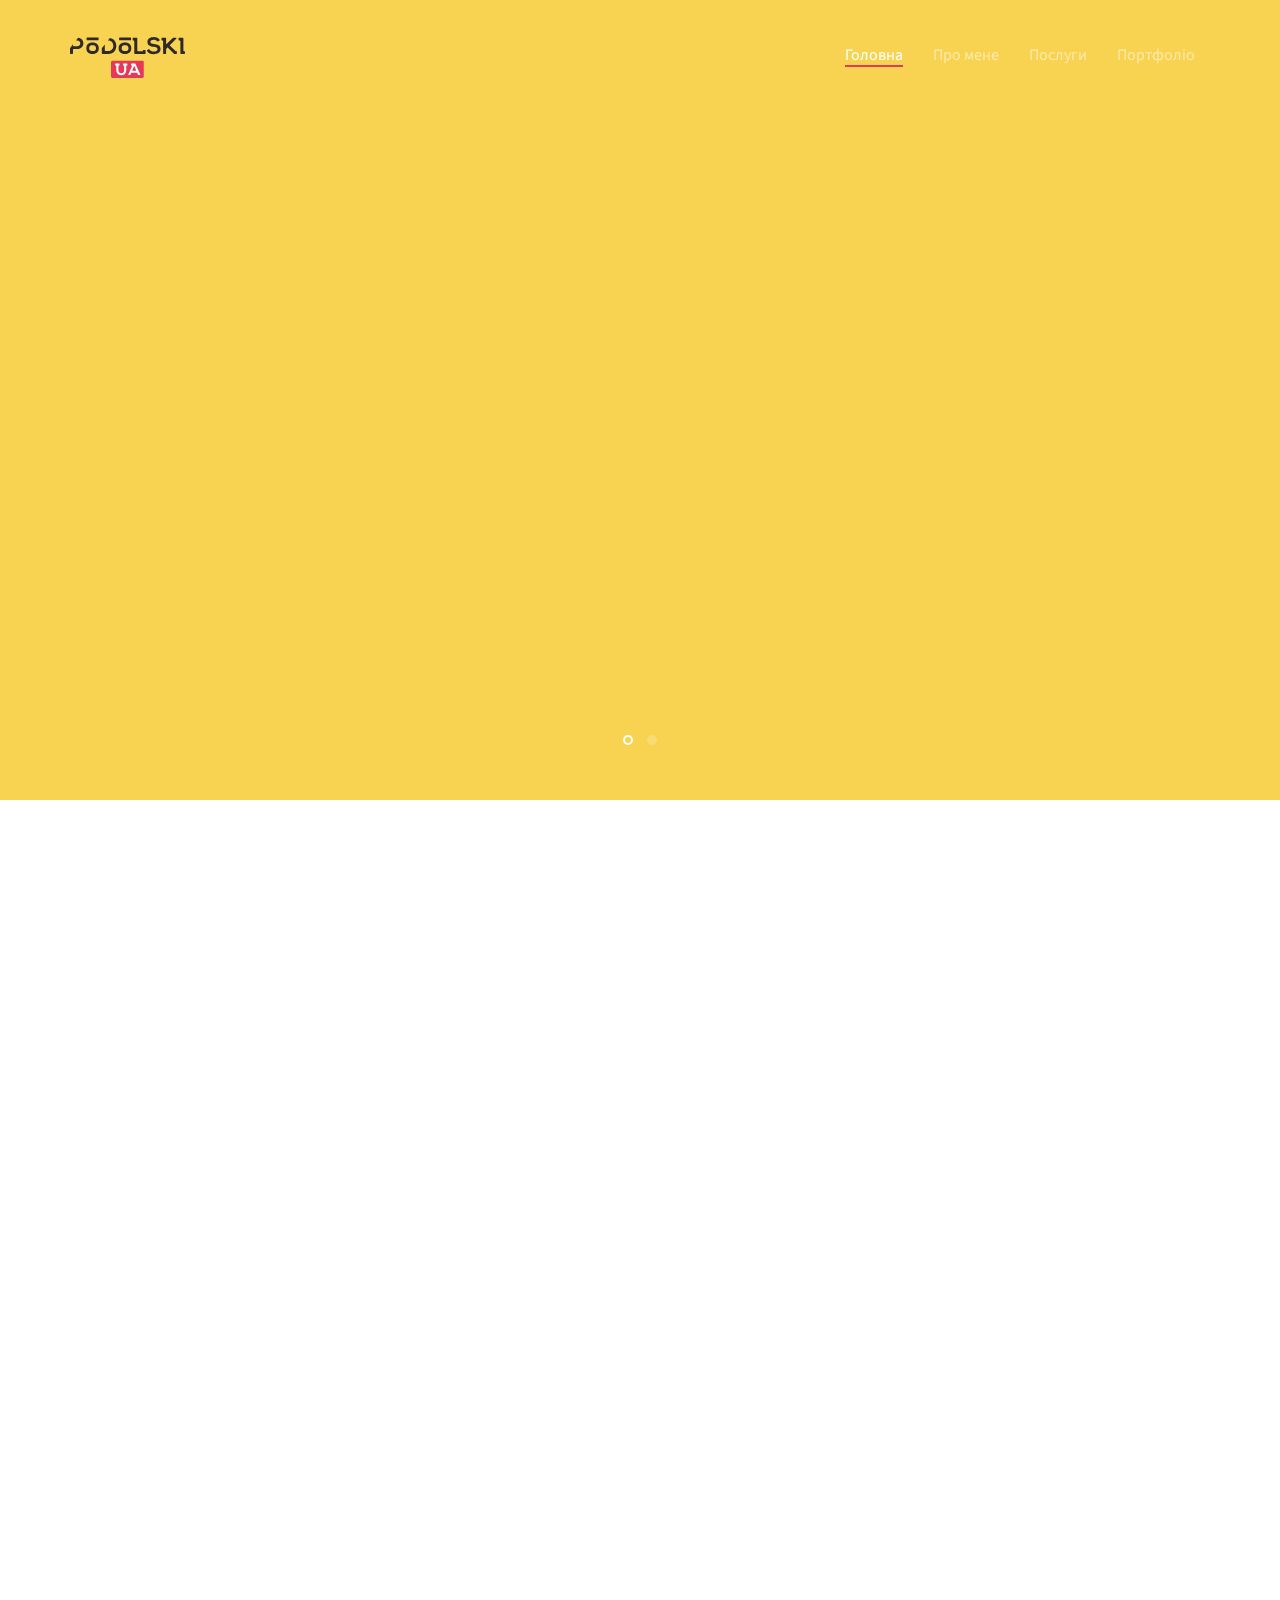
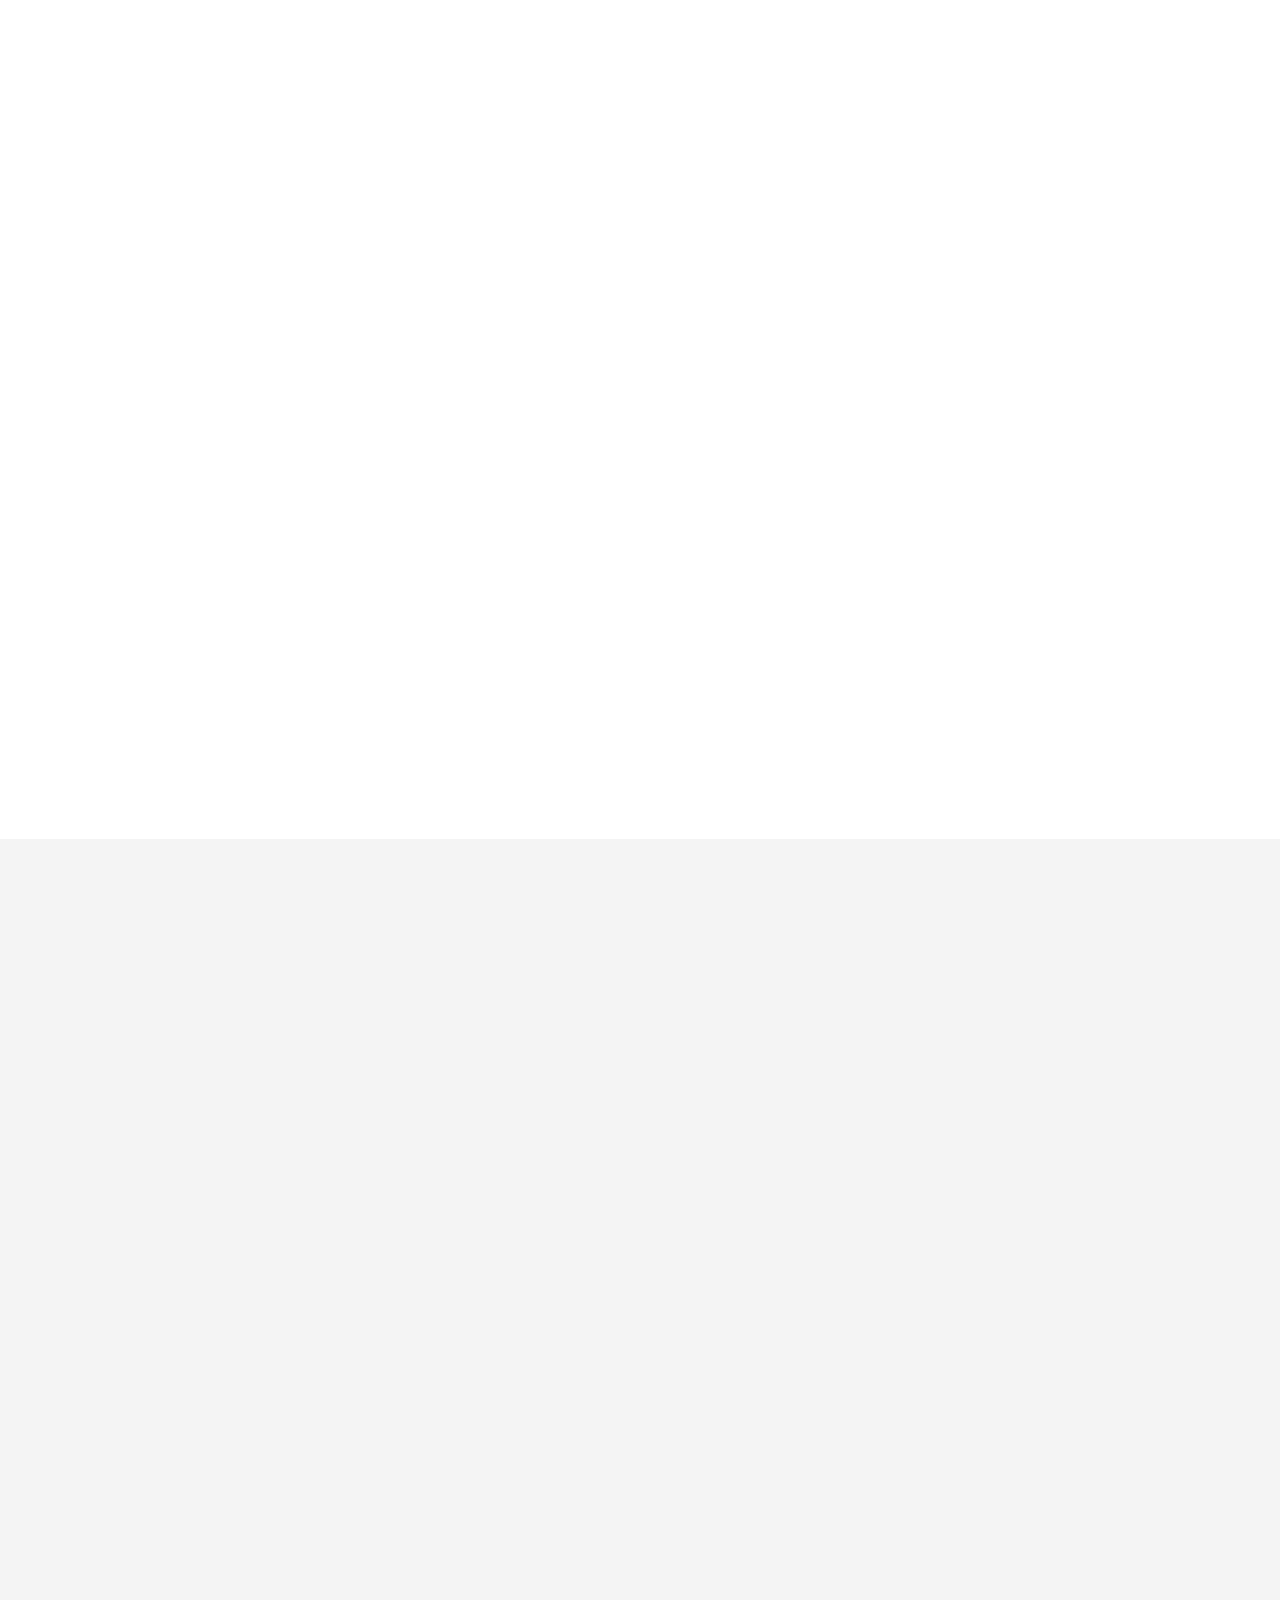
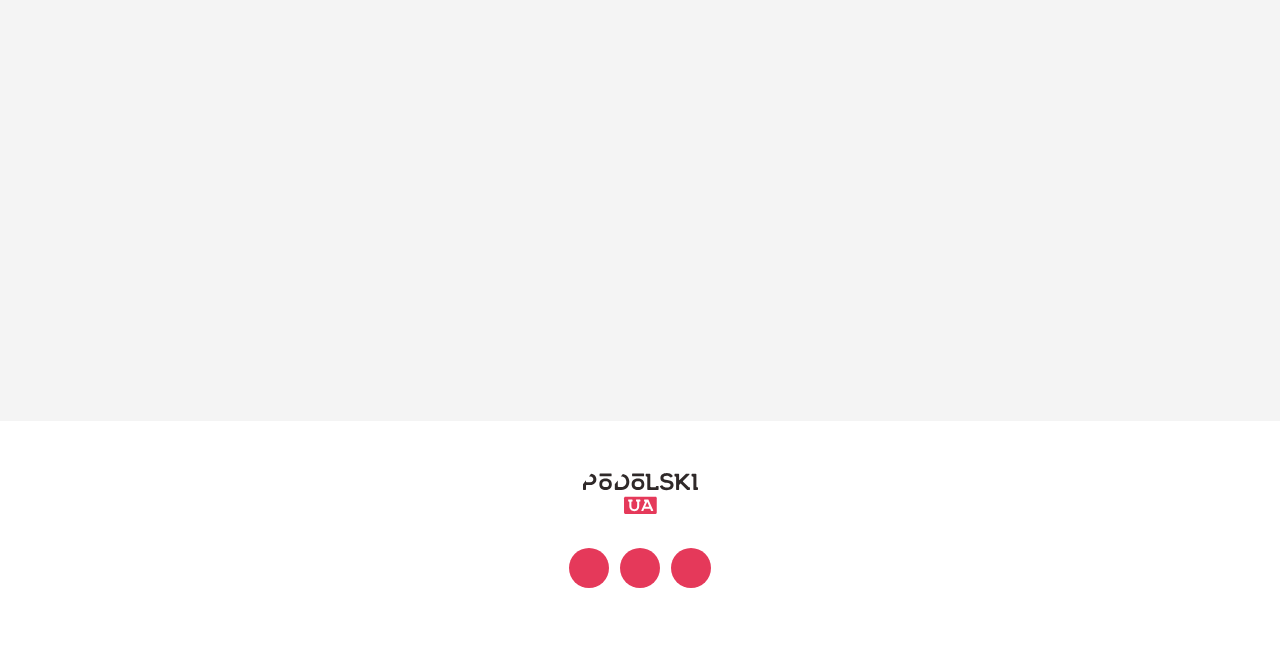
==== index.html @ ee734007 "Add files via upload" ====
<!DOCTYPE html>
	<html class="no-js">
	<head>
	<meta charset="utf-8">
	<meta http-equiv="X-UA-Compatible" content="IE=edge">
	<title>Podolski Design</title>
	<meta name="viewport" content="width=device-width, initial-scale=1">
	<meta name="description" content="Podolski Design - Графічний дизайн, поліграфія, ілюстрації" />
	<meta name="keywords" content="Podolski, Андрій Подольський, PodolskiUa, podolskiua, Podolski Design, Подольський Донецьк" />
	<meta name="author" content="Podolski Design" />
	<link rel="shortcut icon" href="im/p.ico">
	<link href='https://fonts.googleapis.com/css?family=Source+Sans+Pro:400,300,600,400italic,700' rel='stylesheet' type='text/css'>
	<link rel="stylesheet" href="css/animate.css">
	<link rel="stylesheet" href="css/icomoon.css">
	<link rel="stylesheet" href="css/simple-line-icons.css">
	<link rel="stylesheet" href="css/owl.carousel.min.css">
	<link rel="stylesheet" href="css/owl.theme.default.min.css">
	<link rel="stylesheet" href="css/bootstrap.css">
	<link rel="stylesheet" href="css/style.css">
	<script src="js/modernizr-2.6.2.min.js"></script>
	</head>
	<body>
	<header role="banner" id="fh5co-header">
			<div class="container">
			    <nav class="navbar navbar-default">
		        <div class="navbar-header">
					<a href="#" class="js-fh5co-nav-toggle fh5co-nav-toggle" data-toggle="collapse" data-target="#navbar" aria-expanded="false" aria-controls="navbar"><i></i></a>
		          	<a class="navbar-brand" href="index.html"><img src="im/logo_dark.svg" width="115" height="45" alt="Podolski Design"></a> 
		        </div>
		        <div id="navbar" class="navbar-collapse collapse">
		          <ul class="nav navbar-nav navbar-right">
		            <li class="active"><a href="#" data-nav-section="home"><span>Головна</span></a></li>
		            <li><a href="#" data-nav-section="about"><span>Про мене</span></a></li>
		            <li><a href="#" data-nav-section="services"><span>Послуги</span></a></li>
		            <li><a href="#" data-nav-section="press"><span>Портфоліо</span></a></li>
		          </ul>
		        </div>
			    </nav>
		  </div>
	</header>
	<div id="slider" data-section="home">
		<div class="owl-carousel owl-carousel-fullwidth">
		    <div class="item" style="background: #F7D351;">
		    	<div class="container" style="position: relative;">
		    		<div class="row">
					    <div class="col-md-7 col-sm-7">
			    			<div class="fh5co-owl-text-wrap">
						    	<div class="fh5co-owl-text">
						    		<h1 class="fh5co-lead to-animate">Graphic Design</h1>
									<h2 class="fh5co-sub-lead to-animate">Індивідуальний та неповторний стиль під кожну ілюстрацію</h3>
						    	</div>
						    </div>
					    </div>
					    <div class="col-md-4 col-md-push-1 col-sm-4 col-sm-push-1 iphone-image">
					    	<div class="iphone to-animate-2"><img src="pic/deer.svg" alt="Deer"></div>
					    </div>
		    		</div>
		    	</div>
		    </div>
			<div class="item" style="background:  #81D4FA;">
		    	<div class="container" style="position: relative;">
		    		<div class="row">
		    			<div class="col-md-7 col-md-push-1 col-md-push-5 col-sm-7 col-sm-push-1 col-sm-push-5">
			    			<div class="fh5co-owl-text-wrap">
						    	<div class="fh5co-owl-text">
						    		<h1 class="fh5co-lead to-animate">Print Design</h1>
									<h2 class="fh5co-sub-lead to-animate">Оригінальний+якісний+легкий</a></h3>
						    	</div>
						    </div>
					    </div>
					    <div class="col-md-4 col-md-pull-7 col-sm-4 col-sm-pull-7 iphone-image">
					    	<div class="iphone to-animate-2"><img src="pic/bear.svg" alt="Bear"></div>
					    </div>

		    		</div>
		    	</div>
		    </div>
		</div>
	</div>
	<div id="fh5co-about-us" data-section="about">
		<div class="container">
			<div class="row row-bottom-padded-lg" id="about-us">
				<div class="col-md-12 section-heading text-center">
					<h2 class="to-animate">Про мене</h2>
					<div class="row">
						<div class="col-md-8 col-md-offset-2 to-animate">
							<h3>Привіт, я досвідчений графічний дизайнер, який безмежно обожнює <div class="fl">flat</div> та зосереджений на створенні якісних ілюстрацій та відмінної поліграфічної продукції.</h3>
						</div>
					</div>
				</div>
				<div class="col-md-8 to-animate mar">
					<img src="pic/pod1.jpg" class="img-responsive img-rounded" alt="Подольський">
				</div>
				<div class="col-md-4 to-animate">
					<h2>Мій шлях</h2>
						<p class="jus">З дитинства я полюбляв розглядати яскраві ілюстрації у коміксах та книжках. Після закінчення школи, я вирішив зайнятися дизайном, так як ця тема дуже до мене близька, а також мене постійно тягнуло до чогось великого, більш масштабнішого. І так, я почав малювати. Для себе я визначив дві речі: робити гарно та якомога гарніше. Пройшов час, і я почав малювати ілюстрації для державних установ та комерційних організацій на замовлення. </p>
					<p><a href="pr/resume.pdf" target="_blank" class="btn btn-primary">Резюме</a></p>
				</div>
			</div>
			<div class="row" id="team">
				<div class="col-md-12">
				</div>
			</div>
		</div>
	</div>
	<div id="fh5co-features" data-section="services">
		<div class="container">
			<div class="row">
				<div class="col-md-12 section-heading text-center">
					<h2 class="single-animate animate-features-1">Послуги</h2>
					<div class="row">
						<div class="col-md-8 col-md-offset-2 single-animate animate-features-2">
							<h3>Графічний та поліграфічний дизайн</h3>
							<h3><b>Переваги:</b></h3>
						</div>
					</div>
				</div>
			</div>
			<div class="row row-bottom-padded-sm">
				<div class="col-md-4 col-sm-6 col-xs-6 col-xxs-12 fh5co-service to-animate">
					<div class="fh5co-icon"><i class="icon-eye"></i></div>
					<div class="fh5co-desc">
						<h3>Індивідуальний підхід</h3>
						<p>Виключно під ваші побажання та корпоративний стиль. </p>
					</div>
				</div>
				<div class="clearfix visible-sm-block visible-xs-block"></div>
				<div class="col-md-4 col-sm-6 col-xs-6 col-xxs-12 fh5co-service to-animate">
					<div class="fh5co-icon"><i class="icon-present"></i></div>
					<div class="fh5co-desc">
						<h3>Безкоштовна підтримка</h3>
						<p>Право вносити коррективи надається на 7 днів від дня затвердження. </p>
					</div>
				</div>
				<div class="col-md-4 col-sm-6 col-xs-6 col-xxs-12 fh5co-service to-animate">
					<div class="fh5co-icon"><i class="icon-speedometer"></i></div>
					<div class="fh5co-desc">
						<h3>Швидкість</h3>
						<p>Буде зроблено максимально швидко і в обумовлені строки. </p>
					</div>	
				</div>
				<div class="clearfix visible-sm-block visible-xs-block"></div>
				<div class="clearfix visible-sm-block visible-xs-block"></div>
			</div>
		</div>
	</div>
	<div id="fh5co-press" data-section="press">
		<div class="container">
			<div class="row">
				<div class="col-md-12 section-heading text-center">
					<h2 class="single-animate animate-press-1">Портфоліо</h2>
				</div>
			</div>
			<div class="row">
				<div class="col-md-6">
					<div class="fh5co-press-item to-animate">
						<div class="fh5co-press-img" style="background-image: url(im/p/print_d.png)">
						</div>
						<div class="fh5co-press-text">
							<h3 class="h2 fh5co-press-title">Print design <span class="fh5co-border"></span></h3>
							<p>Сторінка з роботами пов'язаними з поліграфічною продукцією. Візитівки, флаєри, листівки, буклети та брошури.<br><br><br></p>
							<p><a href="pr/resume.pdf" target="_blank" class="btn btn-primary btn-sm">Подивитися</a></p>
						</div>
					</div>
				</div>
				<div class="col-md-6">
					<div class="fh5co-press-item to-animate">
						<div class="fh5co-press-img" style="background-image: url(im/p/winter.png)">
						</div>
						<div class="fh5co-press-text">
							<h3 class="h2 fh5co-press-title">Flat Winter Landscapes <span class="fh5co-border"></span></h3>
							<p>Додаткова колекція векторних ілюстрацій та об'єктів на зимову тематику. Найкраща для створення зимових тематичних робіт.<br><br></p>
							<p><a href="pg/winter.html" class="btn btn-primary btn-sm">Подивитися</a></p>
						</div>
					</div>
				</div>
				<div class="col-md-6">
					<div class="fh5co-press-item to-animate">
						<div class="fh5co-press-img" style="background-image: url(im/p/2.png);">
						</div>
						<div class="fh5co-press-text">
							<h3 class="h2 fh5co-press-title">Build your town <span class="fh5co-border"></span></h3>
							<p>Великий набір, який містить більше 150-ти векторних об'єктів. Гарна колекція предметів для створення багатьох робіт високої якості.</p>
							<p><a href="pg/build.html" class="btn btn-primary btn-sm">Подивитися</a></p>
						</div>
					</div>
				</div>
				<div class="col-md-6">
					<div class="fh5co-press-item to-animate">
						<div class="fh5co-press-img" style="background-image: url(im/p/land_1.png);">
						</div>
						<div class="fh5co-press-text">
							<h3 class="h2 fh5co-press-title">Flat landscapes <span class="fh5co-border"></span></h3>
							<p>Збірник вже готових до використання векторних ілюстрацій. Дуже деталізовані та розділені на різні категорії. <br><br> </p>
							<p><a href="pg/land.html" class="btn btn-primary btn-sm">Подивитися</a></p>
						</div>
					</div>
				</div>
			</div>
			<div class="row">
				<div class="col-md-4 col-md-offset-4 single-animate animate-features-3">
					<a href="https://www.behance.net/podolskiua" class="btn btn-primary btn-block" target="_blank">Більше</a>
				</div>
			</div>
		</div>
	</div>
	<footer id="footer" role="contentinfo">
		<div class="container">
			<div class="row row-bottom-padded-sm">
				<div class="col-md-12">
					<p class="copyright text-center"><a href="flappy/index.html"><img src="im/logo_dark.svg" width="115" height="45" alt="Podolski Design"></a><br></p>
				</div>
			</div>
			<div class="row">
				<div class="col-md-12 text-center">
					<ul class="social social-circle">
						<li><a href="https://facebook.com/podolskiua" target="_blank"><i class="icon-facebook"></i></a></li>
						<li><a href="http://instagram.com/podolski_design" target="_blank"><i class="icon-instagram"></i></a></li>
						<li><a href="http://dribbble.com/podolskiua" target="_blank"><i class="icon-dribbble"></i></a></li>
					</ul>
				</div>
			</div>
		</div>
	</footer>
	<script src="js/jquery.min.js"></script>
	<script src="js/jquery.easing.1.3.js"></script>
	<script src="js/bootstrap.min.js"></script>
	<script src="js/jquery.waypoints.min.js"></script>
	<script src="js/owl.carousel.min.js"></script>
	<script src="js/main.js"></script>
	</body>
</html>
---- css/icomoon.css ----
@font-face {
	font-family: 'icomoon';
	src:url('../fonts/icomoon/icomoon.eot?qtatmt');
	src:url('../fonts/icomoon/icomoon.eot?qtatmt#iefix') format('embedded-opentype'),
		url('../fonts/icomoon/icomoon.ttf?qtatmt') format('truetype'),
		url('../fonts/icomoon/icomoon.woff?qtatmt') format('woff'),
		url('../fonts/icomoon/icomoon.svg?qtatmt#icomoon') format('svg');
	font-weight: normal;
	font-style: normal;
}

[class^="icon-"], [class*=" icon-"] {
	font-family: 'icomoon';
	speak: none;
	font-style: normal;
	font-weight: normal;
	font-variant: normal;
	text-transform: none;
	line-height: 1;

	-webkit-font-smoothing: antialiased;
	-moz-osx-font-smoothing: grayscale;
}

.icon-glass:before {
	content: "\f000";
}
.icon-music:before {
	content: "\f001";
}
.icon-search2:before {
	content: "\f002";
}
.icon-envelope-o:before {
	content: "\f003";
}
.icon-heart:before {
	content: "\f004";
}
.icon-star:before {
	content: "\f005";
}
.icon-star-o:before {
	content: "\f006";
}
.icon-user:before {
	content: "\f007";
}
.icon-film:before {
	content: "\f008";
}
.icon-th-large:before {
	content: "\f009";
}
.icon-th:before {
	content: "\f00a";
}
.icon-th-list:before {
	content: "\f00b";
}
.icon-check:before {
	content: "\f00c";
}
.icon-close:before {
	content: "\f00d";
}
.icon-remove:before {
	content: "\f00d";
}
.icon-times:before {
	content: "\f00d";
}
.icon-search-plus:before {
	content: "\f00e";
}
.icon-search-minus:before {
	content: "\f010";
}
.icon-power-off:before {
	content: "\f011";
}
.icon-signal:before {
	content: "\f012";
}
.icon-cog:before {
	content: "\f013";
}
.icon-gear:before {
	content: "\f013";
}
.icon-trash-o:before {
	content: "\f014";
}
.icon-home:before {
	content: "\f015";
}
.icon-file-o:before {
	content: "\f016";
}
.icon-clock-o:before {
	content: "\f017";
}
.icon-road:before {
	content: "\f018";
}
.icon-download:before {
	content: "\f019";
}
.icon-arrow-circle-o-down:before {
	content: "\f01a";
}
.icon-arrow-circle-o-up:before {
	content: "\f01b";
}
.icon-inbox:before {
	content: "\f01c";
}
.icon-play-circle-o:before {
	content: "\f01d";
}
.icon-repeat2:before {
	content: "\f01e";
}
.icon-rotate-right:before {
	content: "\f01e";
}
.icon-refresh:before {
	content: "\f021";
}
.icon-list-alt:before {
	content: "\f022";
}
.icon-lock:before {
	content: "\f023";
}
.icon-flag:before {
	content: "\f024";
}
.icon-headphones:before {
	content: "\f025";
}
.icon-volume-off:before {
	content: "\f026";
}
.icon-volume-down:before {
	content: "\f027";
}
.icon-volume-up:before {
	content: "\f028";
}
.icon-qrcode:before {
	content: "\f029";
}
.icon-barcode:before {
	content: "\f02a";
}
.icon-tag:before {
	content: "\f02b";
}
.icon-tags:before {
	content: "\f02c";
}
.icon-book:before {
	content: "\f02d";
}
.icon-bookmark:before {
	content: "\f02e";
}
.icon-print:before {
	content: "\f02f";
}
.icon-camera:before {
	content: "\f030";
}
.icon-font:before {
	content: "\f031";
}
.icon-bold:before {
	content: "\f032";
}
.icon-italic:before {
	content: "\f033";
}
.icon-text-height:before {
	content: "\f034";
}
.icon-text-width:before {
	content: "\f035";
}
.icon-align-left:before {
	content: "\f036";
}
.icon-align-center2:before {
	content: "\f037";
}
.icon-align-right:before {
	content: "\f038";
}
.icon-align-justify2:before {
	content: "\f039";
}
.icon-list:before {
	content: "\f03a";
}
.icon-dedent:before {
	content: "\f03b";
}
.icon-outdent:before {
	content: "\f03b";
}
.icon-indent:before {
	content: "\f03c";
}
.icon-video-camera:before {
	content: "\f03d";
}
.icon-image:before {
	content: "\f03e";
}
.icon-photo:before {
	content: "\f03e";
}
.icon-picture-o:before {
	content: "\f03e";
}
.icon-pencil:before {
	content: "\f040";
}
.icon-map-marker:before {
	content: "\f041";
}
.icon-adjust:before {
	content: "\f042";
}
.icon-tint:before {
	content: "\f043";
}
.icon-edit:before {
	content: "\f044";
}
.icon-pencil-square-o:before {
	content: "\f044";
}
.icon-share-square-o:before {
	content: "\f045";
}
.icon-check-square-o:before {
	content: "\f046";
}
.icon-arrows:before {
	content: "\f047";
}
.icon-step-backward:before {
	content: "\f048";
}
.icon-fast-backward:before {
	content: "\f049";
}
.icon-backward:before {
	content: "\f04a";
}
.icon-play2:before {
	content: "\f04b";
}
.icon-pause2:before {
	content: "\f04c";
}
.icon-stop2:before {
	content: "\f04d";
}
.icon-forward:before {
	content: "\f04e";
}
.icon-fast-forward2:before {
	content: "\f050";
}
.icon-step-forward:before {
	content: "\f051";
}
.icon-eject:before {
	content: "\f052";
}
.icon-chevron-left:before {
	content: "\f053";
}
.icon-chevron-right:before {
	content: "\f054";
}
.icon-plus-circle:before {
	content: "\f055";
}
.icon-minus-circle:before {
	content: "\f056";
}
.icon-times-circle:before {
	content: "\f057";
}
.icon-check-circle:before {
	content: "\f058";
}
.icon-question-circle:before {
	content: "\f059";
}
.icon-info-circle:before {
	content: "\f05a";
}
.icon-crosshairs:before {
	content: "\f05b";
}
.icon-times-circle-o:before {
	content: "\f05c";
}
.icon-check-circle-o:before {
	content: "\f05d";
}
.icon-ban2:before {
	content: "\f05e";
}
.icon-arrow-left:before {
	content: "\f060";
}
.icon-arrow-right:before {
	content: "\f061";
}
.icon-arrow-up:before {
	content: "\f062";
}
.icon-arrow-down:before {
	content: "\f063";
}
.icon-mail-forward:before {
	content: "\f064";
}
.icon-share:before {
	content: "\f064";
}
.icon-expand2:before {
	content: "\f065";
}
.icon-compress:before {
	content: "\f066";
}
.icon-plus:before {
	content: "\f067";
}
.icon-minus:before {
	content: "\f068";
}
.icon-asterisk:before {
	content: "\f069";
}
.icon-exclamation-circle:before {
	content: "\f06a";
}
.icon-gift:before {
	content: "\f06b";
}
.icon-leaf:before {
	content: "\f06c";
}
.icon-fire:before {
	content: "\f06d";
}
.icon-eye:before {
	content: "\f06e";
}
.icon-eye-slash:before {
	content: "\f070";
}
.icon-exclamation-triangle:before {
	content: "\f071";
}
.icon-warning:before {
	content: "\f071";
}
.icon-plane:before {
	content: "\f072";
}
.icon-calendar:before {
	content: "\f073";
}
.icon-random:before {
	content: "\f074";
}
.icon-comment:before {
	content: "\f075";
}
.icon-magnet:before {
	content: "\f076";
}
.icon-chevron-up:before {
	content: "\f077";
}
.icon-chevron-down:before {
	content: "\f078";
}
.icon-retweet:before {
	content: "\f079";
}
.icon-shopping-cart:before {
	content: "\f07a";
}
.icon-folder:before {
	content: "\f07b";
}
.icon-folder-open:before {
	content: "\f07c";
}
.icon-arrows-v:before {
	content: "\f07d";
}
.icon-arrows-h:before {
	content: "\f07e";
}
.icon-bar-chart:before {
	content: "\f080";
}
.icon-bar-chart-o:before {
	content: "\f080";
}
.icon-twitter-square:before {
	content: "\f081";
}
.icon-facebook-square:before {
	content: "\f082";
}
.icon-camera-retro:before {
	content: "\f083";
}
.icon-key:before {
	content: "\f084";
}
.icon-cogs:before {
	content: "\f085";
}
.icon-gears:before {
	content: "\f085";
}
.icon-comments:before {
	content: "\f086";
}
.icon-thumbs-o-up:before {
	content: "\f087";
}
.icon-thumbs-o-down:before {
	content: "\f088";
}
.icon-star-half:before {
	content: "\f089";
}
.icon-heart-o:before {
	content: "\f08a";
}
.icon-sign-out:before {
	content: "\f08b";
}
.icon-linkedin-square:before {
	content: "\f08c";
}
.icon-thumb-tack:before {
	content: "\f08d";
}
.icon-external-link:before {
	content: "\f08e";
}
.icon-sign-in:before {
	content: "\f090";
}
.icon-trophy:before {
	content: "\f091";
}
.icon-github-square:before {
	content: "\f092";
}
.icon-upload:before {
	content: "\f093";
}
.icon-lemon-o:before {
	content: "\f094";
}
.icon-phone:before {
	content: "\f095";
}
.icon-square-o:before {
	content: "\f096";
}
.icon-bookmark-o:before {
	content: "\f097";
}
.icon-phone-square:before {
	content: "\f098";
}
.icon-twitter:before {
	content: "\f099";
}
.icon-facebook:before {
	content: "\f09a";
}
.icon-facebook-f:before {
	content: "\f09a";
}
.icon-github:before {
	content: "\f09b";
}
.icon-unlock2:before {
	content: "\f09c";
}
.icon-credit-card:before {
	content: "\f09d";
}
.icon-feed:before {
	content: "\f09e";
}
.icon-rss:before {
	content: "\f09e";
}
.icon-hdd-o:before {
	content: "\f0a0";
}
.icon-bullhorn:before {
	content: "\f0a1";
}
.icon-bell-o:before {
	content: "\f0a2";
}
.icon-certificate:before {
	content: "\f0a3";
}
.icon-hand-o-right:before {
	content: "\f0a4";
}
.icon-hand-o-left:before {
	content: "\f0a5";
}
.icon-hand-o-up:before {
	content: "\f0a6";
}
.icon-hand-o-down:before {
	content: "\f0a7";
}
.icon-arrow-circle-left:before {
	content: "\f0a8";
}
.icon-arrow-circle-right:before {
	content: "\f0a9";
}
.icon-arrow-circle-up:before {
	content: "\f0aa";
}
.icon-arrow-circle-down:before {
	content: "\f0ab";
}
.icon-globe:before {
	content: "\f0ac";
}
.icon-wrench:before {
	content: "\f0ad";
}
.icon-tasks:before {
	content: "\f0ae";
}
.icon-filter:before {
	content: "\f0b0";
}
.icon-briefcase:before {
	content: "\f0b1";
}
.icon-arrows-alt:before {
	content: "\f0b2";
}
.icon-group:before {
	content: "\f0c0";
}
.icon-users:before {
	content: "\f0c0";
}
.icon-chain:before {
	content: "\f0c1";
}
.icon-link:before {
	content: "\f0c1";
}
.icon-cloud:before {
	content: "\f0c2";
}
.icon-flask:before {
	content: "\f0c3";
}
.icon-cut:before {
	content: "\f0c4";
}
.icon-scissors:before {
	content: "\f0c4";
}
.icon-copy:before {
	content: "\f0c5";
}
.icon-files-o:before {
	content: "\f0c5";
}
.icon-paperclip:before {
	content: "\f0c6";
}
.icon-floppy-o:before {
	content: "\f0c7";
}
.icon-save:before {
	content: "\f0c7";
}
.icon-square:before {
	content: "\f0c8";
}
.icon-bars:before {
	content: "\f0c9";
}
.icon-navicon:before {
	content: "\f0c9";
}
.icon-reorder:before {
	content: "\f0c9";
}
.icon-list-ul:before {
	content: "\f0ca";
}
.icon-list-ol:before {
	content: "\f0cb";
}
.icon-strikethrough:before {
	content: "\f0cc";
}
.icon-underline:before {
	content: "\f0cd";
}
.icon-table:before {
	content: "\f0ce";
}
.icon-magic:before {
	content: "\f0d0";
}
.icon-truck:before {
	content: "\f0d1";
}
.icon-pinterest:before {
	content: "\f0d2";
}
.icon-pinterest-square:before {
	content: "\f0d3";
}
.icon-google-plus-square:before {
	content: "\f0d4";
}
.icon-google-plus:before {
	content: "\f0d5";
}
.icon-money:before {
	content: "\f0d6";
}
.icon-caret-down:before {
	content: "\f0d7";
}
.icon-caret-up:before {
	content: "\f0d8";
}
.icon-caret-left:before {
	content: "\f0d9";
}
.icon-caret-right:before {
	content: "\f0da";
}
.icon-columns2:before {
	content: "\f0db";
}
.icon-sort:before {
	content: "\f0dc";
}
.icon-unsorted:before {
	content: "\f0dc";
}
.icon-sort-desc:before {
	content: "\f0dd";
}
.icon-sort-down:before {
	content: "\f0dd";
}
.icon-sort-asc:before {
	content: "\f0de";
}
.icon-sort-up:before {
	content: "\f0de";
}
.icon-envelope:before {
	content: "\f0e0";
}
.icon-linkedin:before {
	content: "\f0e1";
}
.icon-rotate-left:before {
	content: "\f0e2";
}
.icon-undo:before {
	content: "\f0e2";
}
.icon-gavel:before {
	content: "\f0e3";
}
.icon-legal:before {
	content: "\f0e3";
}
.icon-dashboard:before {
	content: "\f0e4";
}
.icon-tachometer:before {
	content: "\f0e4";
}
.icon-comment-o:before {
	content: "\f0e5";
}
.icon-comments-o:before {
	content: "\f0e6";
}
.icon-bolt:before {
	content: "\f0e7";
}
.icon-flash:before {
	content: "\f0e7";
}
.icon-sitemap:before {
	content: "\f0e8";
}
.icon-umbrella2:before {
	content: "\f0e9";
}
.icon-clipboard:before {
	content: "\f0ea";
}
.icon-paste:before {
	content: "\f0ea";
}
.icon-lightbulb-o:before {
	content: "\f0eb";
}
.icon-exchange:before {
	content: "\f0ec";
}
.icon-cloud-download2:before {
	content: "\f0ed";
}
.icon-cloud-upload2:before {
	content: "\f0ee";
}
.icon-user-md:before {
	content: "\f0f0";
}
.icon-stethoscope:before {
	content: "\f0f1";
}
.icon-suitcase:before {
	content: "\f0f2";
}
.icon-bell:before {
	content: "\f0f3";
}
.icon-coffee:before {
	content: "\f0f4";
}
.icon-cutlery:before {
	content: "\f0f5";
}
.icon-file-text-o:before {
	content: "\f0f6";
}
.icon-building-o:before {
	content: "\f0f7";
}
.icon-hospital-o:before {
	content: "\f0f8";
}
.icon-ambulance:before {
	content: "\f0f9";
}
.icon-medkit:before {
	content: "\f0fa";
}
.icon-fighter-jet:before {
	content: "\f0fb";
}
.icon-beer:before {
	content: "\f0fc";
}
.icon-h-square:before {
	content: "\f0fd";
}
.icon-plus-square:before {
	content: "\f0fe";
}
.icon-angle-double-left:before {
	content: "\f100";
}
.icon-angle-double-right:before {
	content: "\f101";
}
.icon-angle-double-up:before {
	content: "\f102";
}
.icon-angle-double-down:before {
	content: "\f103";
}
.icon-angle-left:before {
	content: "\f104";
}
.icon-angle-right:before {
	content: "\f105";
}
.icon-angle-up:before {
	content: "\f106";
}
.icon-angle-down:before {
	content: "\f107";
}
.icon-desktop:before {
	content: "\f108";
}
.icon-laptop:before {
	content: "\f109";
}
.icon-tablet:before {
	content: "\f10a";
}
.icon-mobile:before {
	content: "\f10b";
}
.icon-mobile-phone:before {
	content: "\f10b";
}
.icon-circle-o:before {
	content: "\f10c";
}
.icon-quote-left:before {
	content: "\f10d";
}
.icon-quote-right:before {
	content: "\f10e";
}
.icon-spinner:before {
	content: "\f110";
}
.icon-circle:before {
	content: "\f111";
}
.icon-mail-reply:before {
	content: "\f112";
}
.icon-reply:before {
	content: "\f112";
}
.icon-github-alt:before {
	content: "\f113";
}
.icon-folder-o:before {
	content: "\f114";
}
.icon-folder-open-o:before {
	content: "\f115";
}
.icon-smile-o:before {
	content: "\f118";
}
.icon-frown-o:before {
	content: "\f119";
}
.icon-meh-o:before {
	content: "\f11a";
}
.icon-gamepad:before {
	content: "\f11b";
}
.icon-keyboard-o:before {
	content: "\f11c";
}
.icon-flag-o:before {
	content: "\f11d";
}
.icon-flag-checkered:before {
	content: "\f11e";
}
.icon-terminal:before {
	content: "\f120";
}
.icon-code:before {
	content: "\f121";
}
.icon-mail-reply-all:before {
	content: "\f122";
}
.icon-reply-all:before {
	content: "\f122";
}
.icon-star-half-empty:before {
	content: "\f123";
}
.icon-star-half-full:before {
	content: "\f123";
}
.icon-star-half-o:before {
	content: "\f123";
}
.icon-location-arrow:before {
	content: "\f124";
}
.icon-crop:before {
	content: "\f125";
}
.icon-code-fork:before {
	content: "\f126";
}
.icon-chain-broken:before {
	content: "\f127";
}
.icon-unlink:before {
	content: "\f127";
}
.icon-question:before {
	content: "\f128";
}
.icon-info:before {
	content: "\f129";
}
.icon-exclamation:before {
	content: "\f12a";
}
.icon-superscript:before {
	content: "\f12b";
}
.icon-subscript:before {
	content: "\f12c";
}
.icon-eraser:before {
	content: "\f12d";
}
.icon-puzzle-piece:before {
	content: "\f12e";
}
.icon-microphone2:before {
	content: "\f130";
}
.icon-microphone-slash:before {
	content: "\f131";
}
.icon-shield:before {
	content: "\f132";
}
.icon-calendar-o:before {
	content: "\f133";
}
.icon-fire-extinguisher:before {
	content: "\f134";
}
.icon-rocket:before {
	content: "\f135";
}
.icon-maxcdn:before {
	content: "\f136";
}
.icon-chevron-circle-left:before {
	content: "\f137";
}
.icon-chevron-circle-right:before {
	content: "\f138";
}
.icon-chevron-circle-up:before {
	content: "\f139";
}
.icon-chevron-circle-down:before {
	content: "\f13a";
}
.icon-html5:before {
	content: "\f13b";
}
.icon-css3:before {
	content: "\f13c";
}
.icon-anchor2:before {
	content: "\f13d";
}
.icon-unlock-alt:before {
	content: "\f13e";
}
.icon-bullseye:before {
	content: "\f140";
}
.icon-ellipsis-h:before {
	content: "\f141";
}
.icon-ellipsis-v:before {
	content: "\f142";
}
.icon-rss-square:before {
	content: "\f143";
}
.icon-play-circle:before {
	content: "\f144";
}
.icon-ticket:before {
	content: "\f145";
}
.icon-minus-square:before {
	content: "\f146";
}
.icon-minus-square-o:before {
	content: "\f147";
}
.icon-level-up:before {
	content: "\f148";
}
.icon-level-down:before {
	content: "\f149";
}
.icon-check-square:before {
	content: "\f14a";
}
.icon-pencil-square:before {
	content: "\f14b";
}
.icon-external-link-square:before {
	content: "\f14c";
}
.icon-share-square:before {
	content: "\f14d";
}
.icon-compass:before {
	content: "\f14e";
}
.icon-caret-square-o-down:before {
	content: "\f150";
}
.icon-toggle-down:before {
	content: "\f150";
}
.icon-caret-square-o-up:before {
	content: "\f151";
}
.icon-toggle-up:before {
	content: "\f151";
}
.icon-caret-square-o-right:before {
	content: "\f152";
}
.icon-toggle-right:before {
	content: "\f152";
}
.icon-eur:before {
	content: "\f153";
}
.icon-euro:before {
	content: "\f153";
}
.icon-gbp:before {
	content: "\f154";
}
.icon-dollar:before {
	content: "\f155";
}
.icon-usd:before {
	content: "\f155";
}
.icon-inr:before {
	content: "\f156";
}
.icon-rupee:before {
	content: "\f156";
}
.icon-cny:before {
	content: "\f157";
}
.icon-jpy:before {
	content: "\f157";
}
.icon-rmb:before {
	content: "\f157";
}
.icon-yen:before {
	content: "\f157";
}
.icon-rouble:before {
	content: "\f158";
}
.icon-rub:before {
	content: "\f158";
}
.icon-ruble:before {
	content: "\f158";
}
.icon-krw:before {
	content: "\f159";
}
.icon-won:before {
	content: "\f159";
}
.icon-bitcoin:before {
	content: "\f15a";
}
.icon-btc:before {
	content: "\f15a";
}
.icon-file2:before {
	content: "\f15b";
}
.icon-file-text:before {
	content: "\f15c";
}
.icon-sort-alpha-asc:before {
	content: "\f15d";
}
.icon-sort-alpha-desc:before {
	content: "\f15e";
}
.icon-sort-amount-asc:before {
	content: "\f160";
}
.icon-sort-amount-desc:before {
	content: "\f161";
}
.icon-sort-numeric-asc:before {
	content: "\f162";
}
.icon-sort-numeric-desc:before {
	content: "\f163";
}
.icon-thumbs-up:before {
	content: "\f164";
}
.icon-thumbs-down:before {
	content: "\f165";
}
.icon-youtube-square:before {
	content: "\f166";
}
.icon-youtube:before {
	content: "\f167";
}
.icon-xing:before {
	content: "\f168";
}
.icon-xing-square:before {
	content: "\f169";
}
.icon-youtube-play:before {
	content: "\f16a";
}
.icon-dropbox:before {
	content: "\f16b";
}
.icon-stack-overflow:before {
	content: "\f16c";
}
.icon-instagram:before {
	content: "\f16d";
}
.icon-flickr:before {
	content: "\f16e";
}
.icon-adn:before {
	content: "\f170";
}
.icon-bitbucket:before {
	content: "\f171";
}
.icon-bitbucket-square:before {
	content: "\f172";
}
.icon-tumblr:before {
	content: "\f173";
}
.icon-tumblr-square:before {
	content: "\f174";
}
.icon-long-arrow-down:before {
	content: "\f175";
}
.icon-long-arrow-up:before {
	content: "\f176";
}
.icon-long-arrow-left:before {
	content: "\f177";
}
.icon-long-arrow-right:before {
	content: "\f178";
}
.icon-apple:before {
	content: "\f179";
}
.icon-windows:before {
	content: "\f17a";
}
.icon-android:before {
	content: "\f17b";
}
.icon-linux:before {
	content: "\f17c";
}
.icon-dribbble:before {
	content: "\f17d";
}
.icon-skype:before {
	content: "\f17e";
}
.icon-foursquare:before {
	content: "\f180";
}
.icon-trello:before {
	content: "\f181";
}
.icon-female:before {
	content: "\f182";
}
.icon-male:before {
	content: "\f183";
}
.icon-gittip:before {
	content: "\f184";
}
.icon-gratipay:before {
	content: "\f184";
}
.icon-sun-o:before {
	content: "\f185";
}
.icon-moon-o:before {
	content: "\f186";
}
.icon-archive:before {
	content: "\f187";
}
.icon-bug:before {
	content: "\f188";
}
.icon-vk:before {
	content: "\f189";
}
.icon-weibo:before {
	content: "\f18a";
}
.icon-renren:before {
	content: "\f18b";
}
.icon-pagelines:before {
	content: "\f18c";
}
.icon-stack-exchange:before {
	content: "\f18d";
}
.icon-arrow-circle-o-right:before {
	content: "\f18e";
}
.icon-arrow-circle-o-left:before {
	content: "\f190";
}
.icon-caret-square-o-left:before {
	content: "\f191";
}
.icon-toggle-left:before {
	content: "\f191";
}
.icon-dot-circle-o:before {
	content: "\f192";
}
.icon-wheelchair:before {
	content: "\f193";
}
.icon-vimeo-square:before {
	content: "\f194";
}
.icon-try:before {
	content: "\f195";
}
.icon-turkish-lira:before {
	content: "\f195";
}
.icon-plus-square-o:before {
	content: "\f196";
}
.icon-space-shuttle:before {
	content: "\f197";
}
.icon-slack:before {
	content: "\f198";
}
.icon-envelope-square:before {
	content: "\f199";
}
.icon-wordpress:before {
	content: "\f19a";
}
.icon-openid:before {
	content: "\f19b";
}
.icon-bank:before {
	content: "\f19c";
}
.icon-institution:before {
	content: "\f19c";
}
.icon-university:before {
	content: "\f19c";
}
.icon-graduation-cap:before {
	content: "\f19d";
}
.icon-mortar-board:before {
	content: "\f19d";
}
.icon-yahoo:before {
	content: "\f19e";
}
.icon-google:before {
	content: "\f1a0";
}
.icon-reddit:before {
	content: "\f1a1";
}
.icon-reddit-square:before {
	content: "\f1a2";
}
.icon-stumbleupon-circle:before {
	content: "\f1a3";
}
.icon-stumbleupon:before {
	content: "\f1a4";
}
.icon-delicious:before {
	content: "\f1a5";
}
.icon-digg:before {
	content: "\f1a6";
}
.icon-pied-piper:before {
	content: "\f1a7";
}
.icon-pied-piper-alt:before {
	content: "\f1a8";
}
.icon-drupal:before {
	content: "\f1a9";
}
.icon-joomla:before {
	content: "\f1aa";
}
.icon-language:before {
	content: "\f1ab";
}
.icon-fax:before {
	content: "\f1ac";
}
.icon-building:before {
	content: "\f1ad";
}
.icon-child:before {
	content: "\f1ae";
}
.icon-paw:before {
	content: "\f1b0";
}
.icon-spoon:before {
	content: "\f1b1";
}
.icon-cube:before {
	content: "\f1b2";
}
.icon-cubes:before {
	content: "\f1b3";
}
.icon-behance:before {
	content: "\f1b4";
}
.icon-behance-square:before {
	content: "\f1b5";
}
.icon-steam:before {
	content: "\f1b6";
}
.icon-steam-square:before {
	content: "\f1b7";
}
.icon-recycle:before {
	content: "\f1b8";
}
.icon-automobile:before {
	content: "\f1b9";
}
.icon-car:before {
	content: "\f1b9";
}
.icon-cab:before {
	content: "\f1ba";
}
.icon-taxi:before {
	content: "\f1ba";
}
.icon-tree:before {
	content: "\f1bb";
}
.icon-spotify:before {
	content: "\f1bc";
}
.icon-deviantart:before {
	content: "\f1bd";
}
.icon-soundcloud:before {
	content: "\f1be";
}
.icon-database:before {
	content: "\f1c0";
}
.icon-file-pdf-o:before {
	content: "\f1c1";
}
.icon-file-word-o:before {
	content: "\f1c2";
}
.icon-file-excel-o:before {
	content: "\f1c3";
}
.icon-file-powerpoint-o:before {
	content: "\f1c4";
}
.icon-file-image-o:before {
	content: "\f1c5";
}
.icon-file-photo-o:before {
	content: "\f1c5";
}
.icon-file-picture-o:before {
	content: "\f1c5";
}
.icon-file-archive-o:before {
	content: "\f1c6";
}
.icon-file-zip-o:before {
	content: "\f1c6";
}
.icon-file-audio-o:before {
	content: "\f1c7";
}
.icon-file-sound-o:before {
	content: "\f1c7";
}
.icon-file-movie-o:before {
	content: "\f1c8";
}
.icon-file-video-o:before {
	content: "\f1c8";
}
.icon-file-code-o:before {
	content: "\f1c9";
}
.icon-vine:before {
	content: "\f1ca";
}
.icon-codepen:before {
	content: "\f1cb";
}
.icon-jsfiddle:before {
	content: "\f1cc";
}
.icon-life-bouy:before {
	content: "\f1cd";
}
.icon-life-buoy:before {
	content: "\f1cd";
}
.icon-life-ring:before {
	content: "\f1cd";
}
.icon-life-saver:before {
	content: "\f1cd";
}
.icon-support:before {
	content: "\f1cd";
}
.icon-circle-o-notch:before {
	content: "\f1ce";
}
.icon-ra:before {
	content: "\f1d0";
}
.icon-rebel:before {
	content: "\f1d0";
}
.icon-empire:before {
	content: "\f1d1";
}
.icon-ge:before {
	content: "\f1d1";
}
.icon-git-square:before {
	content: "\f1d2";
}
.icon-git:before {
	content: "\f1d3";
}
.icon-hacker-news:before {
	content: "\f1d4";
}
.icon-y-combinator-square:before {
	content: "\f1d4";
}
.icon-yc-square:before {
	content: "\f1d4";
}
.icon-tencent-weibo:before {
	content: "\f1d5";
}
.icon-qq:before {
	content: "\f1d6";
}
.icon-wechat:before {
	content: "\f1d7";
}
.icon-weixin:before {
	content: "\f1d7";
}
.icon-paper-plane:before {
	content: "\f1d8";
}
.icon-send:before {
	content: "\f1d8";
}
.icon-paper-plane-o:before {
	content: "\f1d9";
}
.icon-send-o:before {
	content: "\f1d9";
}
.icon-history:before {
	content: "\f1da";
}
.icon-circle-thin:before {
	content: "\f1db";
}
.icon-header:before {
	content: "\f1dc";
}
.icon-paragraph2:before {
	content: "\f1dd";
}
.icon-sliders:before {
	content: "\f1de";
}
.icon-share-alt:before {
	content: "\f1e0";
}
.icon-share-alt-square:before {
	content: "\f1e1";
}
.icon-bomb:before {
	content: "\f1e2";
}
.icon-futbol-o:before {
	content: "\f1e3";
}
.icon-soccer-ball-o:before {
	content: "\f1e3";
}
.icon-tty:before {
	content: "\f1e4";
}
.icon-binoculars:before {
	content: "\f1e5";
}
.icon-plug:before {
	content: "\f1e6";
}
.icon-slideshare:before {
	content: "\f1e7";
}
.icon-twitch:before {
	content: "\f1e8";
}
.icon-yelp:before {
	content: "\f1e9";
}
.icon-newspaper-o:before {
	content: "\f1ea";
}
.icon-wifi:before {
	content: "\f1eb";
}
.icon-calculator:before {
	content: "\f1ec";
}
.icon-paypal:before {
	content: "\f1ed";
}
.icon-google-wallet:before {
	content: "\f1ee";
}
.icon-cc-visa:before {
	content: "\f1f0";
}
.icon-cc-mastercard:before {
	content: "\f1f1";
}
.icon-cc-discover:before {
	content: "\f1f2";
}
.icon-cc-amex:before {
	content: "\f1f3";
}
.icon-cc-paypal:before {
	content: "\f1f4";
}
.icon-cc-stripe:before {
	content: "\f1f5";
}
.icon-bell-slash:before {
	content: "\f1f6";
}
.icon-bell-slash-o:before {
	content: "\f1f7";
}
.icon-trash:before {
	content: "\f1f8";
}
.icon-copyright:before {
	content: "\f1f9";
}
.icon-at:before {
	content: "\f1fa";
}
.icon-eyedropper:before {
	content: "\f1fb";
}
.icon-paint-brush:before {
	content: "\f1fc";
}
.icon-birthday-cake:before {
	content: "\f1fd";
}
.icon-area-chart:before {
	content: "\f1fe";
}
.icon-pie-chart:before {
	content: "\f200";
}
.icon-line-chart:before {
	content: "\f201";
}
.icon-lastfm:before {
	content: "\f202";
}
.icon-lastfm-square:before {
	content: "\f203";
}
.icon-toggle-off:before {
	content: "\f204";
}
.icon-toggle-on:before {
	content: "\f205";
}
.icon-bicycle:before {
	content: "\f206";
}
.icon-bus:before {
	content: "\f207";
}
.icon-ioxhost:before {
	content: "\f208";
}
.icon-angellist:before {
	content: "\f209";
}
.icon-cc:before {
	content: "\f20a";
}
.icon-ils:before {
	content: "\f20b";
}
.icon-shekel:before {
	content: "\f20b";
}
.icon-sheqel:before {
	content: "\f20b";
}
.icon-meanpath:before {
	content: "\f20c";
}
.icon-buysellads:before {
	content: "\f20d";
}
.icon-connectdevelop:before {
	content: "\f20e";
}
.icon-dashcube:before {
	content: "\f210";
}
.icon-forumbee:before {
	content: "\f211";
}
.icon-leanpub:before {
	content: "\f212";
}
.icon-sellsy:before {
	content: "\f213";
}
.icon-shirtsinbulk:before {
	content: "\f214";
}
.icon-simplybuilt:before {
	content: "\f215";
}
.icon-skyatlas:before {
	content: "\f216";
}
.icon-cart-plus:before {
	content: "\f217";
}
.icon-cart-arrow-down:before {
	content: "\f218";
}
.icon-diamond:before {
	content: "\f219";
}
.icon-ship:before {
	content: "\f21a";
}
.icon-user-secret:before {
	content: "\f21b";
}
.icon-motorcycle:before {
	content: "\f21c";
}
.icon-street-view:before {
	content: "\f21d";
}
.icon-heartbeat:before {
	content: "\f21e";
}
.icon-venus:before {
	content: "\f221";
}
.icon-mars:before {
	content: "\f222";
}
.icon-mercury:before {
	content: "\f223";
}
.icon-intersex:before {
	content: "\f224";
}
.icon-transgender:before {
	content: "\f224";
}
.icon-transgender-alt:before {
	content: "\f225";
}
.icon-venus-double:before {
	content: "\f226";
}
.icon-mars-double:before {
	content: "\f227";
}
.icon-venus-mars:before {
	content: "\f228";
}
.icon-mars-stroke:before {
	content: "\f229";
}
.icon-mars-stroke-v:before {
	content: "\f22a";
}
.icon-mars-stroke-h:before {
	content: "\f22b";
}
.icon-neuter:before {
	content: "\f22c";
}
.icon-genderless:before {
	content: "\f22d";
}
.icon-facebook-official:before {
	content: "\f230";
}
.icon-pinterest-p:before {
	content: "\f231";
}
.icon-whatsapp:before {
	content: "\f232";
}
.icon-server2:before {
	content: "\f233";
}
.icon-user-plus:before {
	content: "\f234";
}
.icon-user-times:before {
	content: "\f235";
}
.icon-bed:before {
	content: "\f236";
}
.icon-hotel:before {
	content: "\f236";
}
.icon-viacoin:before {
	content: "\f237";
}
.icon-train:before {
	content: "\f238";
}
.icon-subway:before {
	content: "\f239";
}
.icon-medium:before {
	content: "\f23a";
}
.icon-y-combinator:before {
	content: "\f23b";
}
.icon-yc:before {
	content: "\f23b";
}
.icon-optin-monster:before {
	content: "\f23c";
}
.icon-opencart:before {
	content: "\f23d";
}
.icon-expeditedssl:before {
	content: "\f23e";
}
.icon-battery-4:before {
	content: "\f240";
}
.icon-battery-full:before {
	content: "\f240";
}
.icon-battery-3:before {
	content: "\f241";
}
.icon-battery-three-quarters:before {
	content: "\f241";
}
.icon-battery-2:before {
	content: "\f242";
}
.icon-battery-half:before {
	content: "\f242";
}
.icon-battery-1:before {
	content: "\f243";
}
.icon-battery-quarter:before {
	content: "\f243";
}
.icon-battery-0:before {
	content: "\f244";
}
.icon-battery-empty:before {
	content: "\f244";
}
.icon-mouse-pointer:before {
	content: "\f245";
}
.icon-i-cursor:before {
	content: "\f246";
}
.icon-object-group:before {
	content: "\f247";
}
.icon-object-ungroup:before {
	content: "\f248";
}
.icon-sticky-note:before {
	content: "\f249";
}
.icon-sticky-note-o:before {
	content: "\f24a";
}
.icon-cc-jcb:before {
	content: "\f24b";
}
.icon-cc-diners-club:before {
	content: "\f24c";
}
.icon-clone:before {
	content: "\f24d";
}
.icon-balance-scale:before {
	content: "\f24e";
}
.icon-hourglass-o:before {
	content: "\f250";
}
.icon-hourglass-1:before {
	content: "\f251";
}
.icon-hourglass-start:before {
	content: "\f251";
}
.icon-hourglass-2:before {
	content: "\f252";
}
.icon-hourglass-half:before {
	content: "\f252";
}
.icon-hourglass-3:before {
	content: "\f253";
}
.icon-hourglass-end:before {
	content: "\f253";
}
.icon-hourglass:before {
	content: "\f254";
}
.icon-hand-grab-o:before {
	content: "\f255";
}
.icon-hand-rock-o:before {
	content: "\f255";
}
.icon-hand-paper-o:before {
	content: "\f256";
}
.icon-hand-stop-o:before {
	content: "\f256";
}
.icon-hand-scissors-o:before {
	content: "\f257";
}
.icon-hand-lizard-o:before {
	content: "\f258";
}
.icon-hand-spock-o:before {
	content: "\f259";
}
.icon-hand-pointer-o:before {
	content: "\f25a";
}
.icon-hand-peace-o:before {
	content: "\f25b";
}
.icon-trademark:before {
	content: "\f25c";
}
.icon-registered:before {
	content: "\f25d";
}
.icon-creative-commons:before {
	content: "\f25e";
}
.icon-gg:before {
	content: "\f260";
}
.icon-gg-circle:before {
	content: "\f261";
}
.icon-tripadvisor:before {
	content: "\f262";
}
.icon-odnoklassniki:before {
	content: "\f263";
}
.icon-odnoklassniki-square:before {
	content: "\f264";
}
.icon-get-pocket:before {
	content: "\f265";
}
.icon-wikipedia-w:before {
	content: "\f266";
}
.icon-safari:before {
	content: "\f267";
}
.icon-chrome:before {
	content: "\f268";
}
.icon-firefox:before {
	content: "\f269";
}
.icon-opera:before {
	content: "\f26a";
}
.icon-internet-explorer:before {
	content: "\f26b";
}
.icon-television:before {
	content: "\f26c";
}
.icon-tv:before {
	content: "\f26c";
}
.icon-contao:before {
	content: "\f26d";
}
.icon-500px:before {
	content: "\f26e";
}
.icon-amazon:before {
	content: "\f270";
}
.icon-calendar-plus-o:before {
	content: "\f271";
}
.icon-calendar-minus-o:before {
	content: "\f272";
}
.icon-calendar-times-o:before {
	content: "\f273";
}
.icon-calendar-check-o:before {
	content: "\f274";
}
.icon-industry:before {
	content: "\f275";
}
.icon-map-pin:before {
	content: "\f276";
}
.icon-map-signs:before {
	content: "\f277";
}
.icon-map-o:before {
	content: "\f278";
}
.icon-map:before {
	content: "\f279";
}
.icon-commenting:before {
	content: "\f27a";
}
.icon-commenting-o:before {
	content: "\f27b";
}
.icon-houzz:before {
	content: "\f27c";
}
.icon-vimeo:before {
	content: "\f27d";
}
.icon-black-tie:before {
	content: "\f27e";
}
.icon-fonticons:before {
	content: "\f280";
}
.icon-eye2:before {
	content: "\e000";
}
.icon-paper-clip:before {
	content: "\e001";
}
.icon-mail2:before {
	content: "\e002";
}
.icon-toggle:before {
	content: "\e003";
}
.icon-layout:before {
	content: "\e004";
}
.icon-link2:before {
	content: "\e005";
}
.icon-bell2:before {
	content: "\e006";
}
.icon-lock2:before {
	content: "\e007";
}
.icon-unlock:before {
	content: "\e008";
}
.icon-ribbon:before {
	content: "\e009";
}
.icon-image2:before {
	content: "\e010";
}
.icon-signal2:before {
	content: "\e011";
}
.icon-target:before {
	content: "\e012";
}
.icon-clipboard2:before {
	content: "\e013";
}
.icon-clock2:before {
	content: "\e014";
}
.icon-watch:before {
	content: "\e015";
}
.icon-air-play:before {
	content: "\e016";
}
.icon-camera2:before {
	content: "\e017";
}
.icon-video2:before {
	content: "\e018";
}
.icon-disc:before {
	content: "\e019";
}
.icon-printer:before {
	content: "\e020";
}
.icon-monitor:before {
	content: "\e021";
}
.icon-server:before {
	content: "\e022";
}
.icon-cog2:before {
	content: "\e023";
}
.icon-heart2:before {
	content: "\e024";
}
.icon-paragraph:before {
	content: "\e025";
}
.icon-align-justify:before {
	content: "\e026";
}
.icon-align-left2:before {
	content: "\e027";
}
.icon-align-center:before {
	content: "\e028";
}
.icon-align-right2:before {
	content: "\e029";
}
.icon-book2:before {
	content: "\e030";
}
.icon-layers2:before {
	content: "\e031";
}
.icon-stack:before {
	content: "\e032";
}
.icon-stack-2:before {
	content: "\e033";
}
.icon-paper:before {
	content: "\e034";
}
.icon-paper-stack:before {
	content: "\e035";
}
.icon-search:before {
	content: "\e036";
}
.icon-zoom-in:before {
	content: "\e037";
}
.icon-zoom-out:before {
	content: "\e038";
}
.icon-reply2:before {
	content: "\e039";
}
.icon-circle-plus:before {
	content: "\e040";
}
.icon-circle-minus:before {
	content: "\e041";
}
.icon-circle-check:before {
	content: "\e042";
}
.icon-circle-cross:before {
	content: "\e043";
}
.icon-square-plus:before {
	content: "\e044";
}
.icon-square-minus:before {
	content: "\e045";
}
.icon-square-check:before {
	content: "\e046";
}
.icon-square-cross:before {
	content: "\e047";
}
.icon-microphone:before {
	content: "\e048";
}
.icon-record:before {
	content: "\e049";
}
.icon-skip-back:before {
	content: "\e050";
}
.icon-rewind:before {
	content: "\e051";
}
.icon-play:before {
	content: "\e052";
}
.icon-pause:before {
	content: "\e053";
}
.icon-stop:before {
	content: "\e054";
}
.icon-fast-forward:before {
	content: "\e055";
}
.icon-skip-forward:before {
	content: "\e056";
}
.icon-shuffle2:before {
	content: "\e057";
}
.icon-repeat:before {
	content: "\e058";
}
.icon-folder2:before {
	content: "\e059";
}
.icon-umbrella:before {
	content: "\e060";
}
.icon-moon2:before {
	content: "\e061";
}
.icon-thermometer2:before {
	content: "\e062";
}
.icon-drop2:before {
	content: "\e063";
}
.icon-sun:before {
	content: "\e064";
}
.icon-cloud2:before {
	content: "\e065";
}
.icon-cloud-upload:before {
	content: "\e066";
}
.icon-cloud-download:before {
	content: "\e067";
}
.icon-upload2:before {
	content: "\e068";
}
.icon-download2:before {
	content: "\e069";
}
.icon-location2:before {
	content: "\e070";
}
.icon-location-2:before {
	content: "\e071";
}
.icon-map2:before {
	content: "\e072";
}
.icon-battery2:before {
	content: "\e073";
}
.icon-head:before {
	content: "\e074";
}
.icon-briefcase2:before {
	content: "\e075";
}
.icon-speech-bubble:before {
	content: "\e076";
}
.icon-anchor:before {
	content: "\e077";
}
.icon-globe2:before {
	content: "\e078";
}
.icon-box2:before {
	content: "\e079";
}
.icon-reload:before {
	content: "\e080";
}
.icon-share2:before {
	content: "\e081";
}
.icon-marquee:before {
	content: "\e082";
}
.icon-marquee-plus:before {
	content: "\e083";
}
.icon-marquee-minus:before {
	content: "\e084";
}
.icon-tag2:before {
	content: "\e085";
}
.icon-power:before {
	content: "\e086";
}
.icon-command:before {
	content: "\e087";
}
.icon-alt:before {
	content: "\e088";
}
.icon-esc:before {
	content: "\e089";
}
.icon-bar-graph2:before {
	content: "\e090";
}
.icon-bar-graph-2:before {
	content: "\e091";
}
.icon-pie-graph:before {
	content: "\e092";
}
.icon-star2:before {
	content: "\e093";
}
.icon-arrow-left2:before {
	content: "\e094";
}
.icon-arrow-right2:before {
	content: "\e095";
}
.icon-arrow-up2:before {
	content: "\e096";
}
.icon-arrow-down2:before {
	content: "\e097";
}
.icon-volume:before {
	content: "\e098";
}
.icon-mute:before {
	content: "\e099";
}
.icon-content-right:before {
	content: "\e100";
}
.icon-content-left:before {
	content: "\e101";
}
.icon-grid2:before {
	content: "\e102";
}
.icon-grid-2:before {
	content: "\e103";
}
.icon-columns:before {
	content: "\e104";
}
.icon-loader:before {
	content: "\e105";
}
.icon-bag:before {
	content: "\e106";
}
.icon-ban:before {
	content: "\e107";
}
.icon-flag2:before {
	content: "\e108";
}
.icon-trash2:before {
	content: "\e109";
}
.icon-expand:before {
	content: "\e110";
}
.icon-contract:before {
	content: "\e111";
}
.icon-maximize:before {
	content: "\e112";
}
.icon-minimize:before {
	content: "\e113";
}
.icon-plus2:before {
	content: "\e114";
}
.icon-minus2:before {
	content: "\e115";
}
.icon-check2:before {
	content: "\e116";
}
.icon-cross2:before {
	content: "\e117";
}
.icon-move:before {
	content: "\e118";
}
.icon-delete:before {
	content: "\e119";
}
.icon-menu2:before {
	content: "\e120";
}
.icon-archive2:before {
	content: "\e121";
}
.icon-inbox2:before {
	content: "\e122";
}
.icon-outbox:before {
	content: "\e123";
}
.icon-file:before {
	content: "\e124";
}
.icon-file-add:before {
	content: "\e125";
}
.icon-file-subtract:before {
	content: "\e126";
}
.icon-help2:before {
	content: "\e127";
}
.icon-open:before {
	content: "\e128";
}
.icon-ellipsis:before {
	content: "\e129";
}
---- css/simple-line-icons.css ----
@font-face {
  font-family: 'simple-line-icons';
  src:  url('../fonts/simple-line-icons/Simple-Line-Icons.eot?v=2.2.2');
  src:  url('../fonts/simple-line-icons/Simple-Line-Icons.eot?#iefix&v=2.2.2') format('embedded-opentype'),
        url('../fonts/simple-line-icons/Simple-Line-Icons.ttf?v=2.2.2') format('truetype'),
        url('../fonts/simple-line-icons/Simple-Line-Icons.woff2?v=2.2.2') format('woff2'),
        url('../fonts/simple-line-icons/Simple-Line-Icons.woff?v=2.2.2') format('woff'),
        url('../fonts/simple-line-icons/Simple-Line-Icons.svg?v=2.2.2#simple-line-icons') format('svg');
  font-weight: normal;
  font-style: normal;
}
.icon-user,
.icon-people,
.icon-user-female,
.icon-user-follow,
.icon-user-following,
.icon-user-unfollow,
.icon-login,
.icon-logout,
.icon-emotsmile,
.icon-phone,
.icon-call-end,
.icon-call-in,
.icon-call-out,
.icon-map,
.icon-location-pin,
.icon-direction,
.icon-directions,
.icon-compass,
.icon-layers,
.icon-menu,
.icon-list,
.icon-options-vertical,
.icon-options,
.icon-arrow-down,
.icon-arrow-left,
.icon-arrow-right,
.icon-arrow-up,
.icon-arrow-up-circle,
.icon-arrow-left-circle,
.icon-arrow-right-circle,
.icon-arrow-down-circle,
.icon-check,
.icon-clock,
.icon-plus,
.icon-close,
.icon-trophy,
.icon-screen-smartphone,
.icon-screen-desktop,
.icon-plane,
.icon-notebook,
.icon-mustache,
.icon-mouse,
.icon-magnet,
.icon-energy,
.icon-disc,
.icon-cursor,
.icon-cursor-move,
.icon-crop,
.icon-chemistry,
.icon-speedometer,
.icon-shield,
.icon-screen-tablet,
.icon-magic-wand,
.icon-hourglass,
.icon-graduation,
.icon-ghost,
.icon-game-controller,
.icon-fire,
.icon-eyeglass,
.icon-envelope-open,
.icon-envelope-letter,
.icon-bell,
.icon-badge,
.icon-anchor,
.icon-wallet,
.icon-vector,
.icon-speech,
.icon-puzzle,
.icon-printer,
.icon-present,
.icon-playlist,
.icon-pin,
.icon-picture,
.icon-handbag,
.icon-globe-alt,
.icon-globe,
.icon-folder-alt,
.icon-folder,
.icon-film,
.icon-feed,
.icon-drop,
.icon-drawar,
.icon-docs,
.icon-doc,
.icon-diamond,
.icon-cup,
.icon-calculator,
.icon-bubbles,
.icon-briefcase,
.icon-book-open,
.icon-basket-loaded,
.icon-basket,
.icon-bag,
.icon-action-undo,
.icon-action-redo,
.icon-wrench,
.icon-umbrella,
.icon-trash,
.icon-tag,
.icon-support,
.icon-frame,
.icon-size-fullscreen,
.icon-size-actual,
.icon-shuffle,
.icon-share-alt,
.icon-share,
.icon-rocket,
.icon-question,
.icon-pie-chart,
.icon-pencil,
.icon-note,
.icon-loop,
.icon-home,
.icon-grid,
.icon-graph,
.icon-microphone,
.icon-music-tone-alt,
.icon-music-tone,
.icon-earphones-alt,
.icon-earphones,
.icon-equalizer,
.icon-like,
.icon-dislike,
.icon-control-start,
.icon-control-rewind,
.icon-control-play,
.icon-control-pause,
.icon-control-forward,
.icon-control-end,
.icon-volume-1,
.icon-volume-2,
.icon-volume-off,
.icon-calendar,
.icon-bulb,
.icon-chart,
.icon-ban,
.icon-bubble,
.icon-camrecorder,
.icon-camera,
.icon-cloud-download,
.icon-cloud-upload,
.icon-envelope,
.icon-eye,
.icon-flag,
.icon-heart,
.icon-info,
.icon-key,
.icon-link,
.icon-lock,
.icon-lock-open,
.icon-magnifier,
.icon-magnifier-add,
.icon-magnifier-remove,
.icon-paper-clip,
.icon-paper-plane,
.icon-power,
.icon-refresh,
.icon-reload,
.icon-settings,
.icon-star,
.icon-symble-female,
.icon-symbol-male,
.icon-target,
.icon-credit-card,
.icon-paypal,
.icon-social-tumblr,
.icon-social-twitter,
.icon-social-facebook,
.icon-social-instagram,
.icon-social-linkedin,
.icon-social-pinterest,
.icon-social-github,
.icon-social-gplus,
.icon-social-reddit,
.icon-social-skype,
.icon-social-dribbble,
.icon-social-behance,
.icon-social-foursqare,
.icon-social-soundcloud,
.icon-social-spotify,
.icon-social-stumbleupon,
.icon-social-youtube,
.icon-social-dropbox {
  font-family: 'simple-line-icons';
  speak: none;
  font-style: normal;
  font-weight: normal;
  font-variant: normal;
  text-transform: none;
  line-height: 1;
  /* Better Font Rendering =========== */
  -webkit-font-smoothing: antialiased;
  -moz-osx-font-smoothing: grayscale;
}
.icon-user:before {
  content: "\e005";
}
.icon-people:before {
  content: "\e001";
}
.icon-user-female:before {
  content: "\e000";
}
.icon-user-follow:before {
  content: "\e002";
}
.icon-user-following:before {
  content: "\e003";
}
.icon-user-unfollow:before {
  content: "\e004";
}
.icon-login:before {
  content: "\e066";
}
.icon-logout:before {
  content: "\e065";
}
.icon-emotsmile:before {
  content: "\e021";
}
.icon-phone:before {
  content: "\e600";
}
.icon-call-end:before {
  content: "\e048";
}
.icon-call-in:before {
  content: "\e047";
}
.icon-call-out:before {
  content: "\e046";
}
.icon-map:before {
  content: "\e033";
}
.icon-location-pin:before {
  content: "\e096";
}
.icon-direction:before {
  content: "\e042";
}
.icon-directions:before {
  content: "\e041";
}
.icon-compass:before {
  content: "\e045";
}
.icon-layers:before {
  content: "\e034";
}
.icon-menu:before {
  content: "\e601";
}
.icon-list:before {
  content: "\e067";
}
.icon-options-vertical:before {
  content: "\e602";
}
.icon-options:before {
  content: "\e603";
}
.icon-arrow-down:before {
  content: "\e604";
}
.icon-arrow-left:before {
  content: "\e605";
}
.icon-arrow-right:before {
  content: "\e606";
}
.icon-arrow-up:before {
  content: "\e607";
}
.icon-arrow-up-circle:before {
  content: "\e078";
}
.icon-arrow-left-circle:before {
  content: "\e07a";
}
.icon-arrow-right-circle:before {
  content: "\e079";
}
.icon-arrow-down-circle:before {
  content: "\e07b";
}
.icon-check:before {
  content: "\e080";
}
.icon-clock:before {
  content: "\e081";
}
.icon-plus:before {
  content: "\e095";
}
.icon-close:before {
  content: "\e082";
}
.icon-trophy:before {
  content: "\e006";
}
.icon-screen-smartphone:before {
  content: "\e010";
}
.icon-screen-desktop:before {
  content: "\e011";
}
.icon-plane:before {
  content: "\e012";
}
.icon-notebook:before {
  content: "\e013";
}
.icon-mustache:before {
  content: "\e014";
}
.icon-mouse:before {
  content: "\e015";
}
.icon-magnet:before {
  content: "\e016";
}
.icon-energy:before {
  content: "\e020";
}
.icon-disc:before {
  content: "\e022";
}
.icon-cursor:before {
  content: "\e06e";
}
.icon-cursor-move:before {
  content: "\e023";
}
.icon-crop:before {
  content: "\e024";
}
.icon-chemistry:before {
  content: "\e026";
}
.icon-speedometer:before {
  content: "\e007";
}
.icon-shield:before {
  content: "\e00e";
}
.icon-screen-tablet:before {
  content: "\e00f";
}
.icon-magic-wand:before {
  content: "\e017";
}
.icon-hourglass:before {
  content: "\e018";
}
.icon-graduation:before {
  content: "\e019";
}
.icon-ghost:before {
  content: "\e01a";
}
.icon-game-controller:before {
  content: "\e01b";
}
.icon-fire:before {
  content: "\e01c";
}
.icon-eyeglass:before {
  content: "\e01d";
}
.icon-envelope-open:before {
  content: "\e01e";
}
.icon-envelope-letter:before {
  content: "\e01f";
}
.icon-bell:before {
  content: "\e027";
}
.icon-badge:before {
  content: "\e028";
}
.icon-anchor:before {
  content: "\e029";
}
.icon-wallet:before {
  content: "\e02a";
}
.icon-vector:before {
  content: "\e02b";
}
.icon-speech:before {
  content: "\e02c";
}
.icon-puzzle:before {
  content: "\e02d";
}
.icon-printer:before {
  content: "\e02e";
}
.icon-present:before {
  content: "\e02f";
}
.icon-playlist:before {
  content: "\e030";
}
.icon-pin:before {
  content: "\e031";
}
.icon-picture:before {
  content: "\e032";
}
.icon-handbag:before {
  content: "\e035";
}
.icon-globe-alt:before {
  content: "\e036";
}
.icon-globe:before {
  content: "\e037";
}
.icon-folder-alt:before {
  content: "\e039";
}
.icon-folder:before {
  content: "\e089";
}
.icon-film:before {
  content: "\e03a";
}
.icon-feed:before {
  content: "\e03b";
}
.icon-drop:before {
  content: "\e03e";
}
.icon-drawar:before {
  content: "\e03f";
}
.icon-docs:before {
  content: "\e040";
}
.icon-doc:before {
  content: "\e085";
}
.icon-diamond:before {
  content: "\e043";
}
.icon-cup:before {
  content: "\e044";
}
.icon-calculator:before {
  content: "\e049";
}
.icon-bubbles:before {
  content: "\e04a";
}
.icon-briefcase:before {
  content: "\e04b";
}
.icon-book-open:before {
  content: "\e04c";
}
.icon-basket-loaded:before {
  content: "\e04d";
}
.icon-basket:before {
  content: "\e04e";
}
.icon-bag:before {
  content: "\e04f";
}
.icon-action-undo:before {
  content: "\e050";
}
.icon-action-redo:before {
  content: "\e051";
}
.icon-wrench:before {
  content: "\e052";
}
.icon-umbrella:before {
  content: "\e053";
}
.icon-trash:before {
  content: "\e054";
}
.icon-tag:before {
  content: "\e055";
}
.icon-support:before {
  content: "\e056";
}
.icon-frame:before {
  content: "\e038";
}
.icon-size-fullscreen:before {
  content: "\e057";
}
.icon-size-actual:before {
  content: "\e058";
}
.icon-shuffle:before {
  content: "\e059";
}
.icon-share-alt:before {
  content: "\e05a";
}
.icon-share:before {
  content: "\e05b";
}
.icon-rocket:before {
  content: "\e05c";
}
.icon-question:before {
  content: "\e05d";
}
.icon-pie-chart:before {
  content: "\e05e";
}
.icon-pencil:before {
  content: "\e05f";
}
.icon-note:before {
  content: "\e060";
}
.icon-loop:before {
  content: "\e064";
}
.icon-home:before {
  content: "\e069";
}
.icon-grid:before {
  content: "\e06a";
}
.icon-graph:before {
  content: "\e06b";
}
.icon-microphone:before {
  content: "\e063";
}
.icon-music-tone-alt:before {
  content: "\e061";
}
.icon-music-tone:before {
  content: "\e062";
}
.icon-earphones-alt:before {
  content: "\e03c";
}
.icon-earphones:before {
  content: "\e03d";
}
.icon-equalizer:before {
  content: "\e06c";
}
.icon-like:before {
  content: "\e068";
}
.icon-dislike:before {
  content: "\e06d";
}
.icon-control-start:before {
  content: "\e06f";
}
.icon-control-rewind:before {
  content: "\e070";
}
.icon-control-play:before {
  content: "\e071";
}
.icon-control-pause:before {
  content: "\e072";
}
.icon-control-forward:before {
  content: "\e073";
}
.icon-control-end:before {
  content: "\e074";
}
.icon-volume-1:before {
  content: "\e09f";
}
.icon-volume-2:before {
  content: "\e0a0";
}
.icon-volume-off:before {
  content: "\e0a1";
}
.icon-calendar:before {
  content: "\e075";
}
.icon-bulb:before {
  content: "\e076";
}
.icon-chart:before {
  content: "\e077";
}
.icon-ban:before {
  content: "\e07c";
}
.icon-bubble:before {
  content: "\e07d";
}
.icon-camrecorder:before {
  content: "\e07e";
}
.icon-camera:before {
  content: "\e07f";
}
.icon-cloud-download:before {
  content: "\e083";
}
.icon-cloud-upload:before {
  content: "\e084";
}
.icon-envelope:before {
  content: "\e086";
}
.icon-eye:before {
  content: "\e087";
}
.icon-flag:before {
  content: "\e088";
}
.icon-heart:before {
  content: "\e08a";
}
.icon-info:before {
  content: "\e08b";
}
.icon-key:before {
  content: "\e08c";
}
.icon-link:before {
  content: "\e08d";
}
.icon-lock:before {
  content: "\e08e";
}
.icon-lock-open:before {
  content: "\e08f";
}
.icon-magnifier:before {
  content: "\e090";
}
.icon-magnifier-add:before {
  content: "\e091";
}
.icon-magnifier-remove:before {
  content: "\e092";
}
.icon-paper-clip:before {
  content: "\e093";
}
.icon-paper-plane:before {
  content: "\e094";
}
.icon-power:before {
  content: "\e097";
}
.icon-refresh:before {
  content: "\e098";
}
.icon-reload:before {
  content: "\e099";
}
.icon-settings:before {
  content: "\e09a";
}
.icon-star:before {
  content: "\e09b";
}
.icon-symble-female:before {
  content: "\e09c";
}
.icon-symbol-male:before {
  content: "\e09d";
}
.icon-target:before {
  content: "\e09e";
}
.icon-credit-card:before {
  content: "\e025";
}
.icon-paypal:before {
  content: "\e608";
}
.icon-social-tumblr:before {
  content: "\e00a";
}
.icon-social-twitter:before {
  content: "\e009";
}
.icon-social-facebook:before {
  content: "\e00b";
}
.icon-social-instagram:before {
  content: "\e609";
}
.icon-social-linkedin:before {
  content: "\e60a";
}
.icon-social-pinterest:before {
  content: "\e60b";
}
.icon-social-github:before {
  content: "\e60c";
}
.icon-social-gplus:before {
  content: "\e60d";
}
.icon-social-reddit:before {
  content: "\e60e";
}
.icon-social-skype:before {
  content: "\e60f";
}
.icon-social-dribbble:before {
  content: "\e00d";
}
.icon-social-behance:before {
  content: "\e610";
}
.icon-social-foursqare:before {
  content: "\e611";
}
.icon-social-soundcloud:before {
  content: "\e612";
}
.icon-social-spotify:before {
  content: "\e613";
}
.icon-social-stumbleupon:before {
  content: "\e614";
}
.icon-social-youtube:before {
  content: "\e008";
}
.icon-social-dropbox:before {
  content: "\e00c";
}
---- css/style.css ----
@font-face {
  font-family: 'icomoon';
  src: url("../fonts/icomoon/icomoon.eot?srf3rx");
  src: url("../fonts/icomoon/icomoon.eot?srf3rx#iefix") format("embedded-opentype"), url("../fonts/icomoon/icomoon.ttf?srf3rx") format("truetype"), url("../fonts/icomoon/icomoon.woff?srf3rx") format("woff"), url("../fonts/icomoon/icomoon.svg?srf3rx#icomoon") format("svg");
  font-weight: normal;
  font-style: normal;
}

body {
  font-family: "Source Sans Pro", Arial, sans-serif;
  font-weight: 400;
  font-size: 16px;
  line-height: 1.8;
  color: #777777;
  color: #7f7f7f;
  background: #fff;
  height: 100%;
  position: relative;
}

a {
  color: #E5395A;
  -webkit-transition: 0.5s;
  -o-transition: 0.5s;
  transition: 0.5s;
}
a:hover, a:active, a:focus {
  color: #E5395A;
  outline: none;
}

.outp {
  border-left: 6px solid #E5395A;
  margin-left: 10%;
  margin-bottom: 2.8%;
  background-color: #f3f3f3;
  display: inline-flex;
  padding: 1% 1% 1% 1%;
  font-size: 24px;
  color: #444;
  font-weight: 600;
  font-family: "Source Sans Pro", Arial, sans-serif;
  text-transform: uppercase;
  cursor: pointer;
}

.outp:hover {
  color: #E5395A;
  -webkit-transition: 0.5s;
  -o-transition: 0.5s;
  transition: 0.5s;
}

p {
  margin-bottom: 1em;
}

.c {
  text-align: center;
}

.cj {
  margin: 1% 4% 2% 4%;
  font-size: 2rem;
}

.outpxxs {
  border-left: 6px solid #E5395A;
  margin-left: 10%;
  margin-bottom: 1%;
  background-color: #f3f3f3;
  display: inline-flex;
  padding: 1% 1% 1% 1%;
  font-size: 24px;
  color: #444;
  font-weight: 600;
  font-family: "Source Sans Pro", Arial, sans-serif;
  text-transform: uppercase;
  cursor: pointer;
}

.outpxxs:hover {
  color: #E5395A;
  -webkit-transition: 0.5s;
  -o-transition: 0.5s;
  transition: 0.5s;
}

.fl {
  color: #E5395A;
  display: inline;
  font-weight: 400;
}

.h22 {
  font-size: 50px;
  font-weight: 300;
  color: #444;
  text-transform: uppercase;
  position: relative;
  display: block;
}

.h3a {
  font-size: 30px;
  font-weight: 300;
  color: #E5395A;
  position: relative;
  display: block;
  margin-bottom: 1%;
}

.w {
  color: rgba(0, 0, 0, 0.5);
}

.w:hover {
  color: #E5395A;
}

h1, h2, h3, h4, h5, h6 {
  color: #444;
  font-family: "Source Sans Pro", Arial, sans-serif;
  font-weight: 400;
}

.inl {
  display: inline;
}

::-webkit-selection {
  color: #818892;
  background: #f9f6f0;
}

::-moz-selection {
  color: #818892;
  background: #f9f6f0;
}

::selection {
  color: #818892;
  background: #f9f6f0;
}

#fh5co-header {
  position: absolute;
  z-index: 99;
  width: 100%;
  opacity: 1;
  top: 0;
  margin-top: 20px;
}
@media screen and (max-width: 768px) {
  #fh5co-header {
    margin-top: 0;
    background: #fff;
    -webkit-box-shadow: 0 0 9px 0 rgba(0, 0, 0, 0.1);
    -moz-box-shadow: 0 0 9px 0 rgba(0, 0, 0, 0.1);
    -ms-box-shadow: 0 0 9px 0 rgba(0, 0, 0, 0.1);
    box-shadow: 0 0 9px 0 rgba(0, 0, 0, 0.1);
  }

  .outp {
    border-left: 6px solid #E5395A;
    margin-left: 6.7%;
    margin-bottom: 3.5%;
    background-color: #f3f3f3;
    display: inline-flex;
    padding: 1% 2% 1% 1%;
    font-size: 20px;
    color: #444;
    font-family: "Source Sans Pro", Arial, sans-serif;
    text-transform: uppercase;
  }

  .outpxxs {
    border-left: 6px solid #E5395A;
    margin-left: 10%;
    margin-bottom: 2.8%;
    background-color: #f3f3f3;
    display: inline-flex;
    padding: 1% 1% 1% 1%;
    font-size: 20px;
    color: #444;
    font-weight: 600;
    font-family: "Source Sans Pro", Arial, sans-serif;
    text-transform: uppercase;
  }

  #fh5co-header .navbar-brand {
    color: #E5395A !important;
  }
  #fh5co-header #navbar li a {
    color: rgba(0, 0, 0, 0.5) !important;
    -webkit-transition: 0.3s;
    -o-transition: 0.3s;
    transition: 0.3s;
  }
  #fh5co-header #navbar li a:hover {
    color: #E5395A !important;
  }
  #fh5co-header #navbar li a span:before {
    background: transparent !important;
  }
  #fh5co-header #navbar li.active a {
    background: transparent;
    background: none;
    color: #E5395A !important;
  }
  #fh5co-header #navbar li.active a span:before {
    visibility: visible;
    -webkit-transform: scaleX(1);
    transform: scaleX(1);
  }
}
#fh5co-header .navbar {
  padding-bottom: 0;
  margin-bottom: 0;
}
#fh5co-header #navbar li a {
  font-family: "Source Sans Pro", Arial, sans-serif;
  color: rgba(255, 255, 255, 0.5);
  position: relative;
}
#fh5co-header #navbar li a span {
  position: relative;
  display: block;
  padding-bottom: 2px;
}
#fh5co-header #navbar li a span:before {
  content: "";
  position: absolute;
  width: 100%;
  height: 2px;
  bottom: 0;
  left: 0;
  background-color: #E5395A;
  visibility: hidden;
  -webkit-transform: scaleX(0);
  -moz-transform: scaleX(0);
  -ms-transform: scaleX(0);
  -o-transform: scaleX(0);
  transform: scaleX(0);
  -webkit-transition: all 0.3s ease-in-out 0s;
  -moz-transition: all 0.3s ease-in-out 0s;
  -ms-transition: all 0.3s ease-in-out 0s;
  -o-transition: all 0.3s ease-in-out 0s;
  transition: all 0.3s ease-in-out 0s;
}
#fh5co-header #navbar li a:hover {
  color: #fff;
}
#fh5co-header #navbar li a:hover span:before {
  visibility: visible;
  -webkit-transform: scaleX(1);
  -moz-transform: scaleX(1);
  -ms-transform: scaleX(1);
  -o-transform: scaleX(1);
  transform: scaleX(1);
}
#fh5co-header #navbar li.active a {
  background: transparent;
  background: none;
  color: #fff;
}
#fh5co-header #navbar li.active a span:before {
  visibility: visible;
  -webkit-transform: scaleX(1);
  transform: scaleX(1);
}
#fh5co-header .navbar-brand {
  float: left;
  display: block;
  font-size: 30px;
  font-weight: 700;
  padding-left: 0;
  color: #fff;
}
#fh5co-header.navbar-fixed-top {
  position: fixed !important;
  background: #fff;
  -webkit-box-shadow: 0 0 9px 0 rgba(0, 0, 0, 0.1);
  -moz-box-shadow: 0 0 9px 0 rgba(0, 0, 0, 0.1);
  -ms-box-shadow: 0 0 9px 0 rgba(0, 0, 0, 0.1);
  box-shadow: 0 0 9px 0 rgba(0, 0, 0, 0.1);
  margin-top: 0px;
  top: 0;
}
#fh5co-header.navbar-fixed-top .navbar-brand {
  color: #E5395A;
}
#fh5co-header.navbar-fixed-top #navbar li a {
  color: rgba(0, 0, 0, 0.5);
  -webkit-transition: 0.3s;
  -o-transition: 0.3s;
  transition: 0.3s;
}
#fh5co-header.navbar-fixed-top #navbar li a:hover {
  color: #E5395A;
}
#fh5co-header.navbar-fixed-top #navbar li.active a {
  background: transparent;
  background: none;
  color: #E5395A;
}
#fh5co-header.navbar-fixed-top #navbar li.active a span:before {
  visibility: visible;
  -webkit-transform: scaleX(1);
  transform: scaleX(1);
}
#fh5co-header .navbar-default {
  border: transparent;
  background: transparent;
  -webkit-border-radius: 0px;
  -moz-border-radius: 0px;
  -ms-border-radius: 0px;
  border-radius: 0px;
}
@media screen and (max-width: 768px) {
  #fh5co-header .navbar-default {
    margin-top: 0px;
    padding-right: 0px;
    padding-left: 0px;
  }
}
#fh5co-header .navbar-default .brand-slogan {
  margin: 28px 0 0 15px;
  float: left;
  letter-spacing: 2px;
  color: #adadad;
}
#fh5co-header .navbar-default .brand-slogan em {
  color: #E5395A;
  font-style: normal;
}
#fh5co-header a {
  -webkit-transition: 0s;
  -o-transition: 0s;
  transition: 0s;
}

.section-heading {
  float: left;
  width: 100%;
  padding-bottom: 50px;
  margin-bottom: 50px;
  clear: both;
}
.section-heading h2 {
  font-size: 50px;
  font-weight: 300;
  color: #444;
  text-transform: uppercase;
  position: relative;
  display: block;
  padding-bottom: 20px;
  line-height: 1.5;
}
.section-heading h2:after {
  content: "";
  position: absolute;
  display: block;
  width: 80px;
  height: 2px;
  background: #E5395A;
  left: 50%;
  margin-left: -40px;
  bottom: 0;
}
@media screen and (max-width: 768px) {
  .section-heading h2 {
    font-size: 30px;
  }
}
.section-heading h3 {
  font-weight: 300;
  line-height: 1.5;
  color: #929292;
}
@media screen and (max-width: 768px) {
  .section-heading h3 {
    font-size: 24px !important;
    line-height: 34px;
  }
}

.button_bil {
  background-color: #E5395A;
  border-radius: 40px;
  color: #fff;
  font-size: 1.5em;
  font-weight: 600;
  cursor: pointer;
  border: none;
  padding: 20px 40px 20px 40px;
  text-transform: uppercase;
  outline: none;
}

.button_bil:hover, .button_bil:active, .button_bil:focus {
  background: #393e46;
  color: #fff;
  outline: none;
}

.button_bil {
  -webkit-transition: 0.3s;
  -o-transition: 0.3s;
  transition: 0.3s;
}

.btn {
  -webkit-transition: 0.3s;
  -o-transition: 0.3s;
  transition: 0.3s;
}

.leftt {
  margin-left: 50%;
  margin-top: 3%;
}

.jus {
  text-align: justify;
}

.mar {
  margin-top: 2%;
}

img { pointer-events: none; }

#fh5co-our-services,
#fh5co-testimonials,
#fh5co-pricing,
#fh5co-press {
  padding: 7em 0;
}

#fh5co-about-us{
  padding-top: 7em;
}

#fh5co-features {
  padding-bottom: 7em;
}

@media screen and (max-width: 480px) {
  #fh5co-our-services,
  #fh5co-about-us,
  #fh5co-features,
  #fh5co-testimonials,
  #fh5co-pricing,
  #fh5co-press {
    padding: 5em 0;
  }
}

#fh5co-testimonials {
  background: #E5395A;
}
#fh5co-testimonials .section-heading h2 {
  color: white;
}
#fh5co-testimonials .section-heading h2:after {
  background: rgba(255, 255, 255, 0.2);
}
#fh5co-testimonials .section-heading .subtext h3 {
  color: rgba(255, 255, 255, 0.5);
}
#fh5co-testimonials .box-testimony {
  margin-bottom: 2em;
  float: left;
}
#fh5co-testimonials .box-testimony a {
  color: rgba(255, 255, 255, 0.5);
}
#fh5co-testimonials .box-testimony a:hover, #fh5co-testimonials .box-testimony a:focus, #fh5co-testimonials .box-testimony a:active {
  color: white;
  text-decoration: none;
}
#fh5co-testimonials .box-testimony blockquote {
  padding-left: 0;
  border-left: none;
  padding: 40px;
  background: #fff;
  position: relative;
  -webkit-border-radius: 4px;
  -moz-border-radius: 4px;
  -ms-border-radius: 4px;
  border-radius: 4px;
}
#fh5co-testimonials .box-testimony blockquote:after {
  content: "";
  position: absolute;
  top: 100%;
  left: 40px;
  border-top: 15px solid black;
  border-top-color: #fff;
  border-left: 15px solid transparent;
  border-right: 15px solid transparent;
}
#fh5co-testimonials .box-testimony blockquote .quote {
  position: absolute;
  top: 0;
  left: 10px;
  text-align: center;
  font-size: 30px;
  line-height: 0;
  display: table;
  color: #fff;
  width: 56px;
  height: 56px;
  margin-top: -30px;
  background: #E5395A;
  -webkit-border-radius: 50%;
  -moz-border-radius: 50%;
  -ms-border-radius: 50%;
  border-radius: 50%;
}
#fh5co-testimonials .box-testimony blockquote .quote > span {
  display: table-cell;
  vertical-align: middle;
}
#fh5co-testimonials .box-testimony blockquote p {
  font-style: italic;
}
#fh5co-testimonials .box-testimony .author {
  line-height: 20px;
  color: white;
  font-size: 20px;
  margin-left: 20px;
}
#fh5co-testimonials .box-testimony .author .subtext {
  display: block;
  color: rgba(255, 255, 255, 0.5);
  font-size: 16px;
}

#fh5co-pricing .price-box {
  border: 2px solid #ECEEF0;
  text-align: center;
  padding: 30px;
  -webkit-border-radius: 5px;
  -moz-border-radius: 5px;
  -ms-border-radius: 5px;
  border-radius: 5px;
  margin-bottom: 40px;
  position: relative;
}
#fh5co-pricing .price-box.popular {
  border: 2px solid #E5395A;
}
#fh5co-pricing .price-box.popular .popular-text {
  top: 0;
  left: 50%;
  margin-left: -54px;
  margin-top: -2em;
  position: absolute;
  padding: 4px 20px;
  background: #E5395A;
  color: #fff;
  -webkit-border-radius: 4px;
  -moz-border-radius: 4px;
  -ms-border-radius: 4px;
  border-radius: 4px;
}
#fh5co-pricing .price-box.popular .popular-text:after {
  content: "";
  position: absolute;
  top: 100%;
  left: 50%;
  margin-left: -10px;
  border-top: 10px solid black;
  border-top-color: #E5395A;
  border-left: 10px solid transparent;
  border-right: 10px solid transparent;
}
#fh5co-pricing .pricing-plan {
  margin: 0;
  padding: 0;
  font-size: 15px;
  letter-spacing: 2px;
  text-transform: uppercase;
  font-weight: 700;
}
#fh5co-pricing .price {
  font-size: 50px;
  color: #000;
}
#fh5co-pricing .price .currency {
  font-size: 20px;
  top: -1.2em;
}
#fh5co-pricing .price small {
  font-size: 16px;
}
#fh5co-pricing .pricing-info {
  padding: 0;
  margin: 0 0 30px 0;
}
#fh5co-pricing .pricing-info li {
  padding: 0;
  margin: 0;
  list-style: none;
  text-align: center;
}

#fh5co-our-services,
#fh5co-press {
  background: #f4f4f4;
}

#fh5co-our-services .box {
  padding: 30px;
  background: #fff;
  text-align: center;
  color: #7f7f7f;
  margin-bottom: 70px;
  position: relative;
}
@media screen and (max-width: 992px) {
  #fh5co-our-services .box {
    min-height: inherit;
    margin-bottom: 60px;
  }
}

.jus {
  text-align: justify;
}

#fh5co-our-services .box .icon {
  width: 85px;
  height: 85px;
  margin: 0 auto;
  top: 0;
  margin-top: -70px;
  margin-bottom: 30px;
  position: relative;
  -webkit-border-radius: 50%;
  -moz-border-radius: 50%;
  -ms-border-radius: 50%;
  border-radius: 50%;
  display: table;
  text-align: center;
}
#fh5co-our-services .box .icon > span {
  display: table-cell;
  vertical-align: middle;
}
#fh5co-our-services .box .icon > span i {
  font-size: 40px;
  color: #fff !important;
  margin: 0;
  padding: 0;
}
#fh5co-our-services .box .icon.colored-1 {
  background: #2aaf67;
}
#fh5co-our-services .box .icon.colored-2 {
  background: #00bff3;
}
#fh5co-our-services .box .icon.colored-3 {
  background: #f26522;
}
#fh5co-our-services .box .icon.colored-4 {
  background: #e52b50;
}
#fh5co-our-services .box .icon.colored-5 {
  background: #2fc5cc;
}
#fh5co-our-services .box .icon.colored-6 {
  background: #E5395A;
}
#fh5co-our-services .box .step-number {
  font-size: 16px;
  display: block;
  color: #d1d1d1;
  letter-spacing: 2px;
  text-transform: uppercase;
  font-weight: 700;
  margin-bottom: 10px;
}
#fh5co-our-services .box h3 {
  margin: 0 0 20px 0;
  padding: 0;
  font-weight: 400;
  font-size: 20px;
  color: #444;
}

#fh5co-features {
  padding-bottom: 7em;
}
@media screen and (max-width: 768px) {
  #fh5co-features {
    padding: 4em 0;
  }
}

.jus {
  text-align: justify;
}

#fh5co-features .fh5co-service {
  margin-bottom: 30px;
  float: left;
}
#fh5co-features .fh5co-service .fh5co-icon {
  float: left;
  width: 20%;
}
#fh5co-features .fh5co-service .fh5co-icon i {
  font-size: 40px;
  color: #E5395A;
}
#fh5co-features .fh5co-service .fh5co-desc {
  width: 80%;
  float: right;
}
#fh5co-features .fh5co-service .fh5co-desc h3 {
  margin-top: 0;
  font-size: 18px;
}

#fh5co-press .fh5co-press-item {
  background: #fff;
  float: left;
  margin-bottom: 30px;
  position: relative;
  overflow: hidden;
  display: -webkit-box;
  display: -webkit-flex;
  display: -moz-flex;
  display: -ms-flexbox;
  display: flex;
  -webkit-border-radius: 4px;
  -moz-border-radius: 4px;
  -ms-border-radius: 4px;
  border-radius: 4px;
}
@media screen and (max-width: 480px) {
  #fh5co-press .fh5co-press-item {
    display: block !important;
  }

  .cj {
    margin: 1% 4% 2% 4%;
    font-size: 1.7rem;
  }
  .h22 {
    font-size: 40px;
    margin: 0 4% 0 4%;
    font-weight: 300;
    color: #444;
    text-transform: uppercase;
    position: relative;
    display: block;
  }
}
#fh5co-press .fh5co-press-item .fh5co-press-text,
#fh5co-press .fh5co-press-item .fh5co-press-img {
  width: 50%;
}
@media screen and (max-width: 480px) {
  #fh5co-press .fh5co-press-item .fh5co-press-text,
  #fh5co-press .fh5co-press-item .fh5co-press-img {
    height: inherit;
    float: none !important;
    width: 100%;
    display: block !important;
  }
}

.jus {
  text-align: justify;
}

#fh5co-press .fh5co-press-item .fh5co-press-text {
  float: left;
  padding: 20px;
}
#fh5co-press .fh5co-press-item .fh5co-press-text .fh5co-press-title {
  margin: 0 0 20px 0;
  padding: 0 0 10px 0;
  font-weight: 400;
  font-size: 20px;
  color: #444;
  position: relative;
}
#fh5co-press .fh5co-press-item .fh5co-press-text .fh5co-press-title .fh5co-border {
  position: absolute;
  left: 0;
  bottom: 0;
  height: 2px;
  width: 30px;
  background: #E5395A;
}
#fh5co-press .fh5co-press-item .fh5co-press-img {
  position: absolute;
  right: 0;
  bottom: 0;
  top: 0;
  background-size: cover;
}
@media screen and (max-width: 480px) {
  #fh5co-press .fh5co-press-item .fh5co-press-img {
    height: 200px;
    left: 0;
    top: 0;
    position: relative;
    width: 100%;
  }
}

.fh5co-nav-toggle {
  width: 25px;
  height: 25px;
  cursor: pointer;
  text-decoration: none;
}
.fh5co-nav-toggle.active i::before, .fh5co-nav-toggle.active i::after {
  background: #E5395A;
}
.fh5co-nav-toggle:hover, .fh5co-nav-toggle:focus, .fh5co-nav-toggle:active {
  outline: none;
  border-bottom: none !important;
}
.fh5co-nav-toggle i {
  position: relative;
  display: -moz-inline-stack;
  display: inline-block;
  zoom: 1;
  *display: inline;
  width: 25px;
  height: 3px;
  color: #E5395A;
  font: bold 14px/.4 Helvetica;
  text-transform: uppercase;
  text-indent: -55px;
  background: #E5395A;
  transition: all .2s ease-out;
}
.fh5co-nav-toggle i::before, .fh5co-nav-toggle i::after {
  content: '';
  width: 25px;
  height: 3px;
  background: #E5395A;
  position: absolute;
  left: 0;
  -webkit-transition: 0.2s;
  -o-transition: 0.2s;
  transition: 0.2s;
}

.fh5co-nav-toggle i::before {
  top: -7px;
}

.fh5co-nav-toggle i::after {
  bottom: -7px;
}

.fh5co-nav-toggle:hover i::before {
  top: -10px;
}

.fh5co-nav-toggle:hover i::after {
  bottom: -10px;
}

.fh5co-nav-toggle.active i {
  background: transparent;
}

.fh5co-nav-toggle.active i::before {
  top: 0;
  -webkit-transform: rotateZ(45deg);
  -moz-transform: rotateZ(45deg);
  -ms-transform: rotateZ(45deg);
  -o-transform: rotateZ(45deg);
  transform: rotateZ(45deg);
}

.fh5co-nav-toggle.active i::after {
  bottom: 0;
  -webkit-transform: rotateZ(-45deg);
  -moz-transform: rotateZ(-45deg);
  -ms-transform: rotateZ(-45deg);
  -o-transform: rotateZ(-45deg);
  transform: rotateZ(-45deg);
}

.fh5co-nav-toggle {
  position: absolute;
  top: 12px;
  right: 0px;
  z-index: 21;
  padding: 6px 0 0 0;
  display: block;
  margin: 0 auto;
  display: none;
  height: 44px;
  width: 44px;
  border-bottom: none !important;
}
@media screen and (max-width: 768px) {
  .fh5co-nav-toggle {
    display: block;
  }
}

.person {
  text-align: center;
  margin-bottom: 40px;
  float: left;
  width: 100%;
}
.person img {
  display: block;
  margin: 0 auto;
  height: 150px;
  -webkit-border-radius: 50%;
  -moz-border-radius: 50%;
  -ms-border-radius: 50%;
  border-radius: 50%;
}
.person .name {
  font-size: 24px;
}
.person .position {
  text-transform: uppercase;
  color: #c3c3c3;
  margin-bottom: 30px;
  letter-spacing: 2px;
}

#footer {
  padding: 50px 0;
  color: #7f7f7f;
}
#footer .copyright {
  margin-bottom: 0px;
  padding-bottom: 0;
}

.btn {
  text-transform: uppercase;
  letter-spacing: 2px;
  -webkit-transition: 0.3s;
  -o-transition: 0.3s;
  transition: 0.3s;
}
.btn.btn-primary {
  background: #E5395A;
  color: #fff;
  border: none !important;
  border: 2px solid transparent !important;
}
.btn.btn-primary:hover, .btn.btn-primary:active, .btn.btn-primary:focus {
  box-shadow: none;
  background: #E5395A;
}
.btn:hover, .btn:active, .btn:focus {
  background: #393e46 !important;
  color: #fff;
  outline: none !important;
}
.btn.btn-default:hover, .btn.btn-default:focus, .btn.btn-default:active {
  border-color: transparent;
}

.social {
  padding: 0;
  margin: 0;
  display: inline-block;
  position: relative;
  width: 100%;
}
.social li {
  list-style: none;
  padding: 0;
  margin: 0;
  display: inline-block;
}
.social li a {
  font-size: 16px;
  display: table;
  width: 40px;
  height: 40px;
  margin: 0 4px;
}
.social li a i {
  display: table-cell;
  vertical-align: middle;
}
.social li a:hover, .social li a:active, .social li a:focus {
  text-decoration: none;
  border-bottom: none;
}
.social li a.social-box {
  background: #E5395A;
  color: #fff;
}
.social li a.social-circle {
  background: #E5395A;
  color: #fff;
  -webkit-border-radius: 50%;
  -moz-border-radius: 50%;
  -ms-border-radius: 50%;
  border-radius: 50%;
}
.social li a:hover {
  background: #393e46 !important;
}
.social.social-box a {
  background: #E5395A;
  color: #fff;
}
.social.social-circle a {
  background: #E5395A;
  color: #fff;
  -webkit-border-radius: 50%;
  -moz-border-radius: 50%;
  -ms-border-radius: 50%;
  border-radius: 50%;
}

.owl-carousel .owl-controls .owl-nav {
  opacity: 0;
  -webkit-transition: 0.5s;
  -o-transition: 0.5s;
  transition: 0.5s;
}
.owl-carousel:focus .owl-controls .owl-nav, .owl-carousel:hover .owl-controls .owl-nav, .owl-carousel:active .owl-controls .owl-nav {
  opacity: 1;
}
.owl-carousel .btn-primary:hover, .owl-carousel .btn-primary:focus, .owl-carousel .btn-primary:active {
  background: transparent !important;
  border: 2px solid #fff !important;
}

.owl-carousel .owl-controls,
.owl-carousel-posts .owl-controls {
  margin-top: 0;
}

@media screen and (max-width: 768px) {
  .owl-carousel .owl-controls .owl-nav {
    display: none;
  }
}

.owl-carousel .owl-controls .owl-nav .owl-next,
.owl-carousel .owl-controls .owl-nav .owl-prev {
  top: 50%;
  margin-top: -29px;
  z-index: 9999;
  position: absolute;
  -webkit-transition: 0.3s;
  -o-transition: 0.3s;
  transition: 0.3s;
}
.owl-carousel .owl-controls .owl-nav .owl-next i:before,
.owl-carousel .owl-controls .owl-nav .owl-prev i:before {
  color: rgba(255, 255, 255, 0.5);
}

.owl-carousel-posts .owl-controls .owl-nav .owl-next,
.owl-carousel-posts .owl-controls .owl-nav .owl-prev {
  top: 24%;
}

.owl-carousel .owl-controls .owl-nav .owl-next {
  right: 0;
}
.owl-carousel .owl-controls .owl-nav .owl-next:hover {
  right: 10px;
}
.owl-carousel .owl-controls .owl-nav .owl-next:hover i:before {
  color: white;
}

.owl-carousel .owl-controls .owl-nav .owl-prev {
  left: 0;
}
.owl-carousel .owl-controls .owl-nav .owl-prev:hover {
  left: 10px;
}
.owl-carousel .owl-controls .owl-nav .owl-prev:hover i:before {
  color: white;
}

.owl-carousel-posts .owl-controls .owl-nav .owl-next i,
.owl-carousel-posts .owl-controls .owl-nav .owl-prev i {
  color: #444;
}
.owl-carousel-posts .owl-controls .owl-nav .owl-next:hover i,
.owl-carousel-posts .owl-controls .owl-nav .owl-prev:hover i {
  color: #000;
}

.owl-carousel-fullwidth.fh5co-light-arrow .owl-controls .owl-nav .owl-next i,
.owl-carousel-fullwidth.fh5co-light-arrow .owl-controls .owl-nav .owl-prev i {
  color: #fff;
}
.owl-carousel-fullwidth.fh5co-light-arrow .owl-controls .owl-nav .owl-next:hover i,
.owl-carousel-fullwidth.fh5co-light-arrow .owl-controls .owl-nav .owl-prev:hover i {
  color: #fff;
}

@media screen and (max-width: 768px) {
  .owl-theme .owl-controls .owl-nav {
    display: none;
  }
}

.owl-theme .owl-controls .owl-nav [class*="owl-"] {
  background: none !important;
}
.owl-theme .owl-controls .owl-nav [class*="owl-"] i {
  font-size: 30px;
}
.owl-theme .owl-controls .owl-nav [class*="owl-"] i:hover, .owl-theme .owl-controls .owl-nav [class*="owl-"] i:focus {
  background: none !important;
}
.owl-theme .owl-controls .owl-nav [class*="owl-"]:hover, .owl-theme .owl-controls .owl-nav [class*="owl-"]:focus {
  background: none !important;
}

.owl-theme .owl-dots {
  position: absolute;
  bottom: 0;
  width: 100%;
  text-align: center;
}

.owl-carousel-fullwidth.owl-theme .owl-dots {
  bottom: 0;
  margin-bottom: 2.5em;
}

.owl-theme .owl-dots .owl-dot span {
  width: 10px;
  height: 10px;
  background: rgba(255, 255, 255, 0.2);
  -webkit-transition: 0.2s;
  -o-transition: 0.2s;
  transition: 0.2s;
  border: 2px solid transparent;
}
.owl-theme .owl-dots .owl-dot span:hover {
  background: none;
  background: white;
}

.owl-theme .owl-dots .owl-dot.active span, .owl-theme .owl-dots .owl-dot:hover span {
  background: white;
  background: transparent;
  border: 2px solid #fff;
}

.owl-carousel-fullwidth .item, .owl-carousel-fullwidth .fh5co-owl-text-wrap {
  height: 800px;
  display: table;
  width: 100%;
}
@media screen and (max-width: 768px) {
  .owl-carousel-fullwidth .item, .owl-carousel-fullwidth .fh5co-owl-text-wrap {
    height: inherit;
    padding: 5em 0;
  }
}
.owl-carousel-fullwidth .fh5co-owl-text-wrap {
  position: relative;
}
.owl-carousel-fullwidth .item {
  background-repeat: no-repeat;
  background-size: cover;
  background-position: top left;
  position: relative;
}
.owl-carousel-fullwidth .item .overlay {
  position: absolute;
  top: 0;
  left: 0;
  right: 0;
  bottom: 0;
  background: rgba(0, 0, 0, 0.5);
  z-index: 8;
}
.owl-carousel-fullwidth .item img {
  max-width: 100%;
}
.owl-carousel-fullwidth .item .iphone-image {
  position: relative;
  z-index: 99;
}
.owl-carousel-fullwidth .item .iphone-image .iphone {
  float: right;
  text-align: right;
  position: relative;
  bottom: -12em;
}
@media screen and (max-width: 768px) {
  .owl-carousel-fullwidth .item .iphone-image .iphone {
    bottom: 0em;
    text-align: center;
    float: none !important;
    margin: 0 auto;
    display: block;
    width: 50%;
  }
}
.owl-carousel-fullwidth .item .iphone-image .iphone img {
  max-width: 100%;
}
.owl-carousel-fullwidth .item .fh5co-owl-text {
  display: table-cell;
  vertical-align: middle;
  z-index: 10;
  position: relative;
}
.owl-carousel-fullwidth .item .fh5co-owl-text a {
  color: white;
  border-bottom: 1px solid rgba(255, 255, 255, 0.5);
}
.owl-carousel-fullwidth .item .fh5co-owl-text a:hover {
  text-decoration: none;
  color: white;
  border-bottom: 1px solid white;
}
.owl-carousel-fullwidth .item .fh5co-owl-text .fh5co-lead, .owl-carousel-fullwidth .item .fh5co-owl-text .fh5co-lead-2, .owl-carousel-fullwidth .item .fh5co-owl-text .fh5co-sub-lead {
  color: #fff;
  margin: 0;
  padding: 0;
}
.owl-carousel-fullwidth .item .fh5co-owl-text .fh5co-lead {
  font-weight: 700;
  margin-bottom: 20px;
  margin-top: 0;
  text-transform: uppercase;
  letter-spacing: 1px;
  color: #fff;
  font-size: 50px;
  line-height: 50px;
  color: #fff;
}
@media screen and (max-width: 768px) {
  .owl-carousel-fullwidth .item .fh5co-owl-text .fh5co-lead {
    margin-bottom: 20px;
    font-size: 30px;
    line-height: 30px;
  }
}
.owl-carousel-fullwidth .item .fh5co-owl-text .fh5co-sub-lead {
  font-size: 30px;
  line-height: 30px;
  line-height: 42px;
  font-weight: 100;
  margin-bottom: 30px;
  color: white;
}
@media screen and (max-width: 768px) {
  .owl-carousel-fullwidth .item .fh5co-owl-text .fh5co-sub-lead {
    font-size: 24px;
    line-height: 34px;
  }
}

.js .to-animate,
.js .to-animate-2,
.js .single-animate {
  opacity: 0;
}

@media screen and (max-width: 480px) {
  .col-xxs-12 {
    float: none;
    width: 100%;
  }
}

.row-bottom-padded-lg {
  padding-bottom: 7em;
}
@media screen and (max-width: 768px) {
  .row-bottom-padded-lg {
    padding-bottom: 2em;
  }
}

.row-bottom-padded-md {
  padding-bottom: 4em;
}
@media screen and (max-width: 768px) {
  .row-bottom-padded-md {
    padding-bottom: 2em;
  }
}

.row-bottom-padded-sm {
  padding-bottom: 2em;
}
@media screen and (max-width: 768px) {
  .row-bottom-padded-sm {
    padding-bottom: 2em;
  }
}

.fh5co-animated {
  -webkit-animation-duration: .3s;
  animation-duration: .3s;
  -webkit-animation-fill-mode: both;
  animation-fill-mode: both;
}
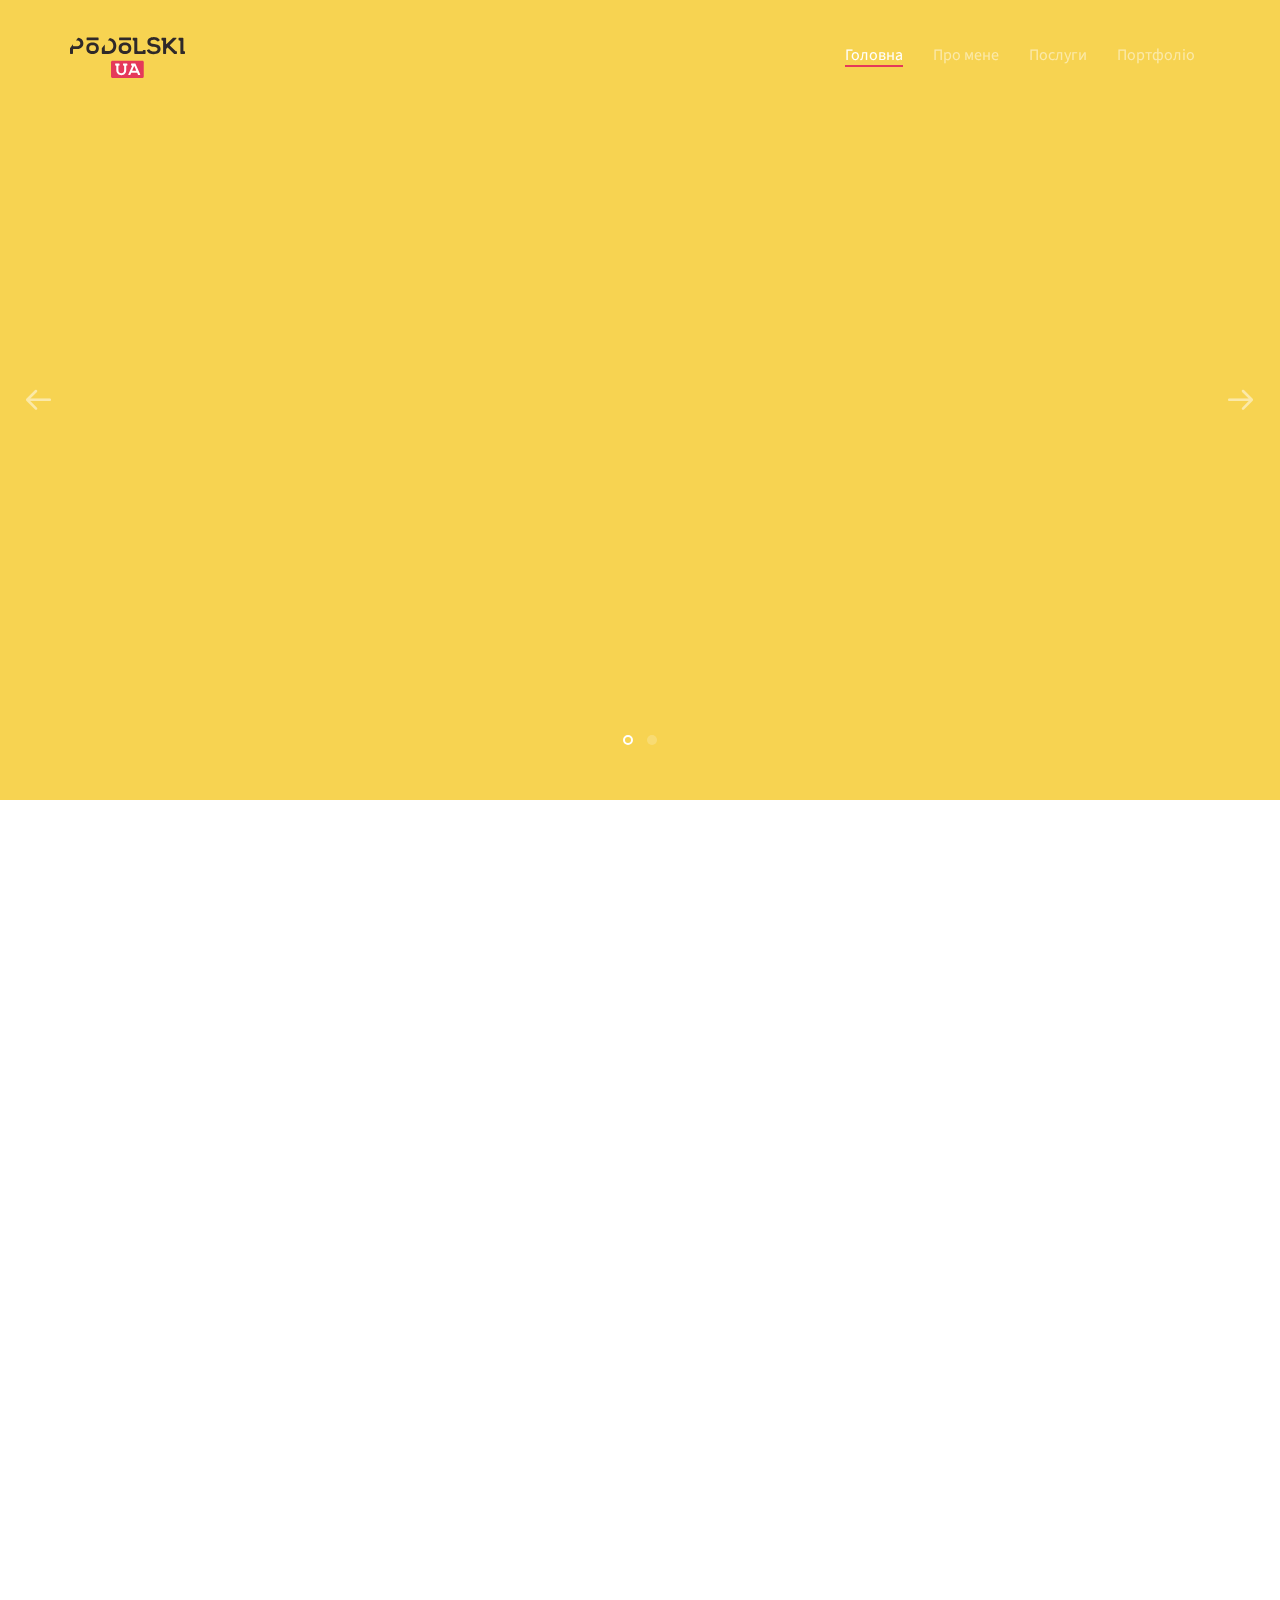
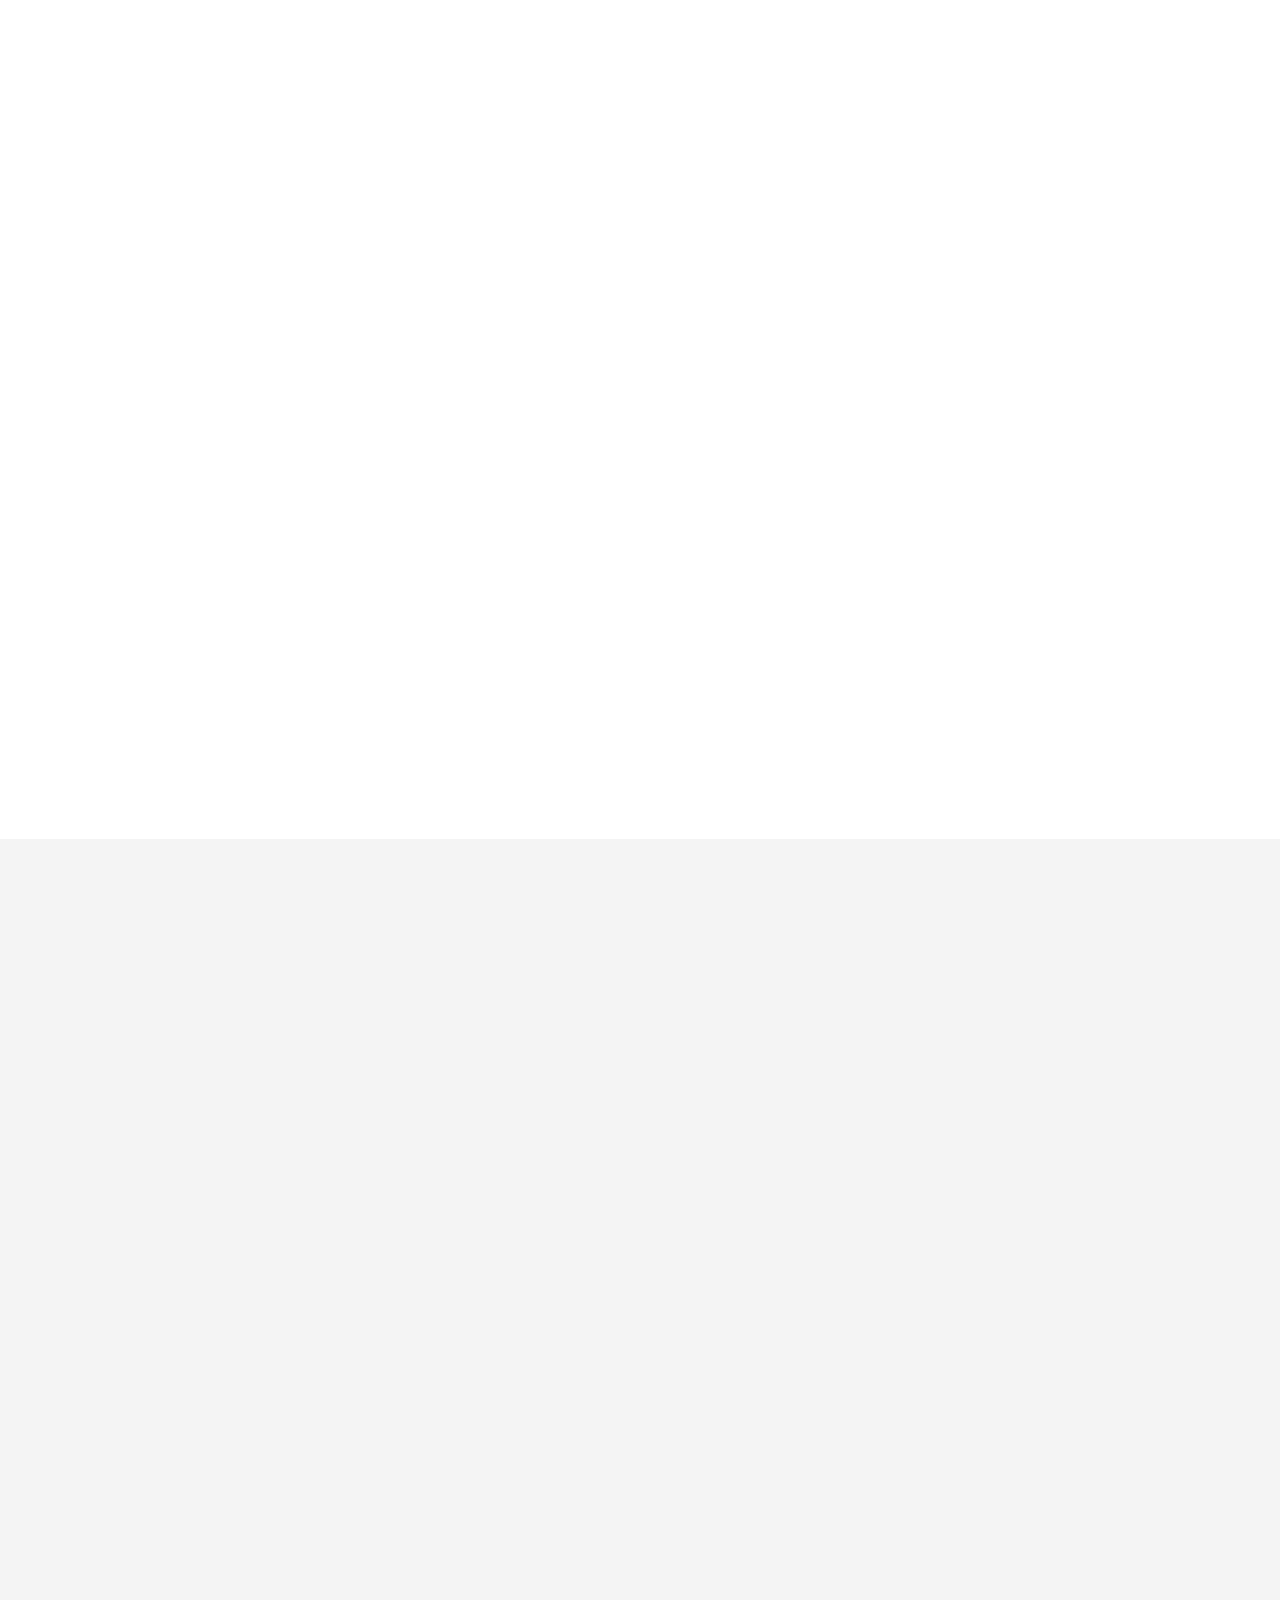
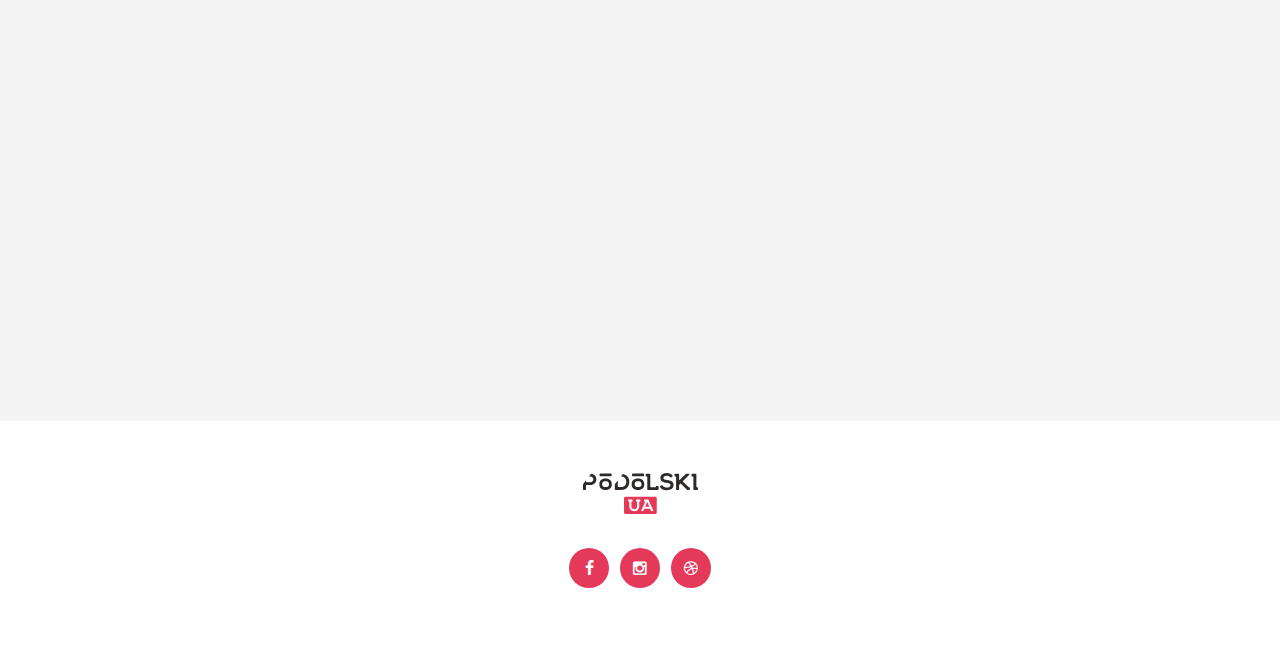
==== commit 4f99ba04: "Add files via upload" ====
--- a/index.html
+++ b/index.html
@@ -9,6 +9,9 @@
 	<meta name="description" content="Podolski Design - Графічний дизайн, поліграфія, ілюстрації" />
 	<meta name="keywords" content="Podolski, Андрій Подольський, PodolskiUa, podolskiua, Podolski Design, Подольський Донецьк" />
 	<meta name="author" content="Podolski Design" />
+	<meta property="og:image" content="im/pdua.png" />
+	<meta property="og:image:width" content="600" />
+	<meta property="og:image:height" content="300" />
 	<link rel="shortcut icon" href="im/p.ico">
 	<link href='https://fonts.googleapis.com/css?family=Source+Sans+Pro:400,300,600,400italic,700' rel='stylesheet' type='text/css'>
 	<link rel="stylesheet" href="css/animate.css">
